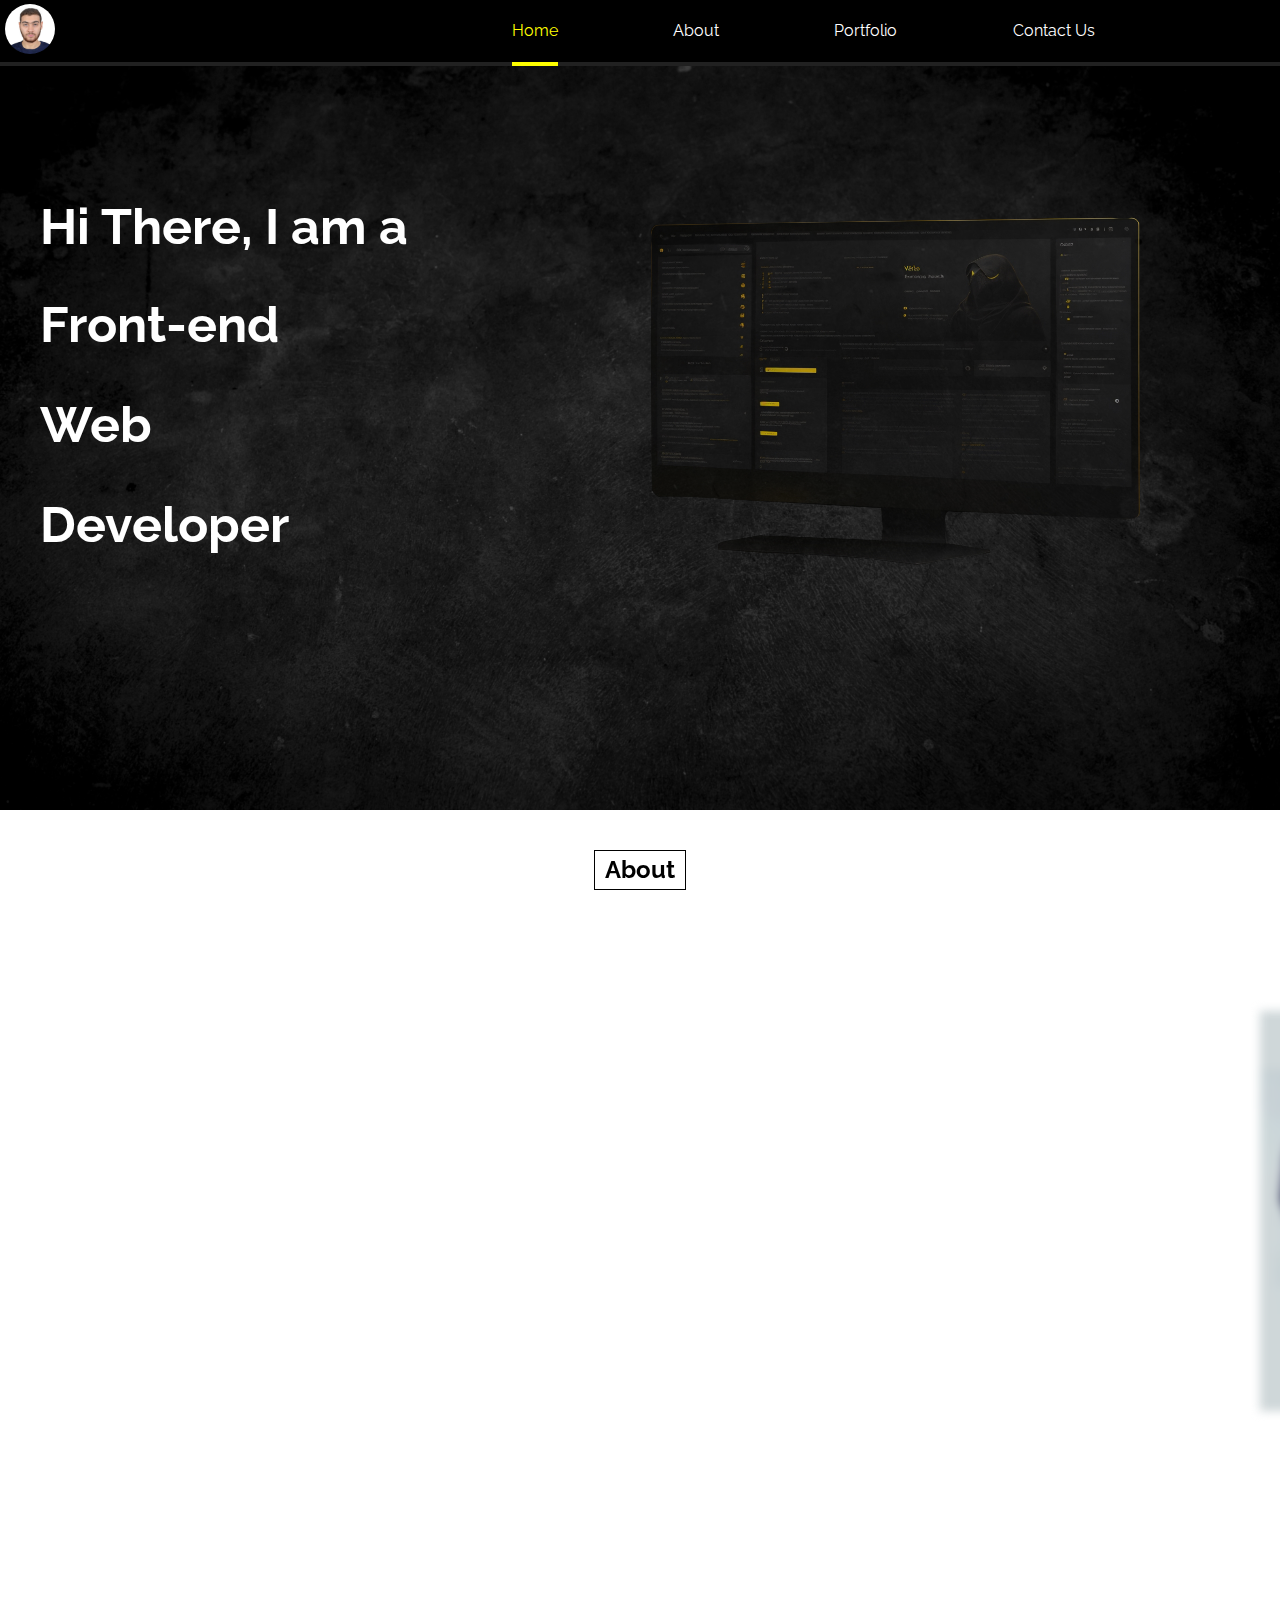
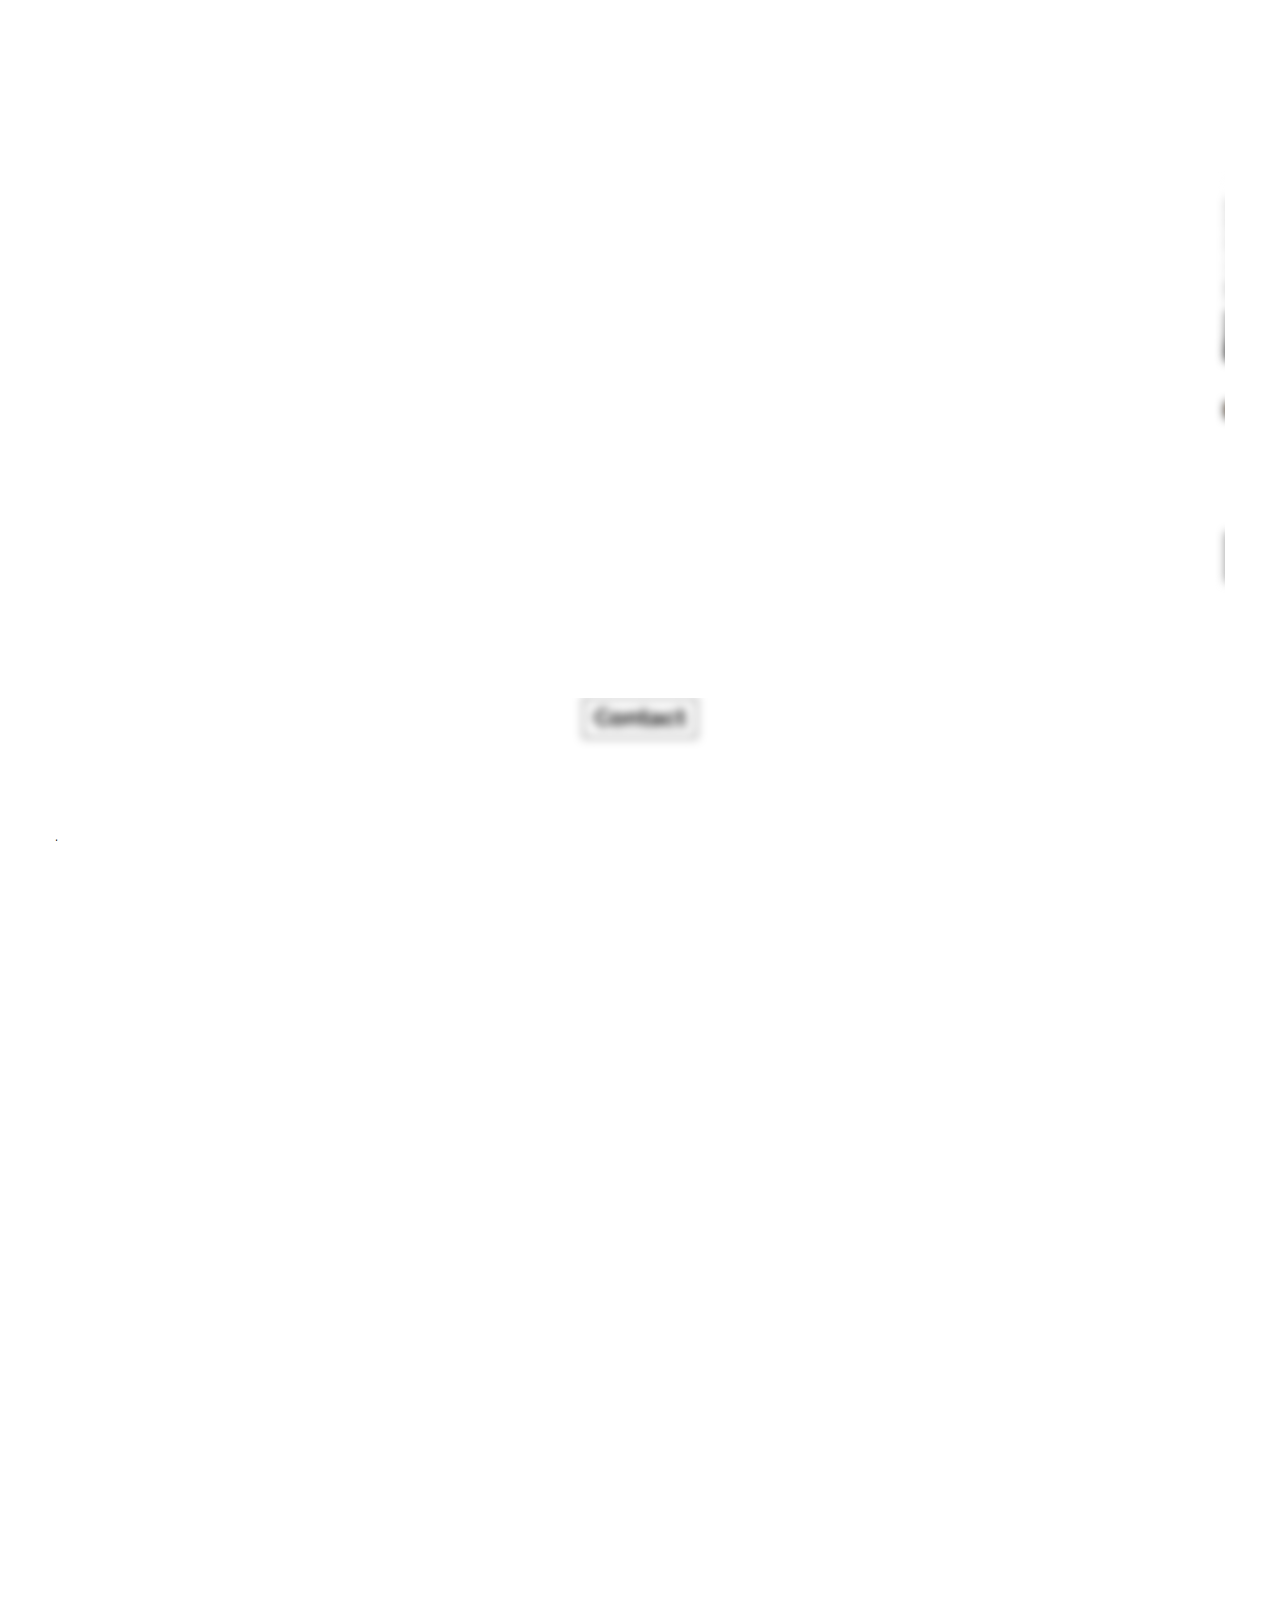
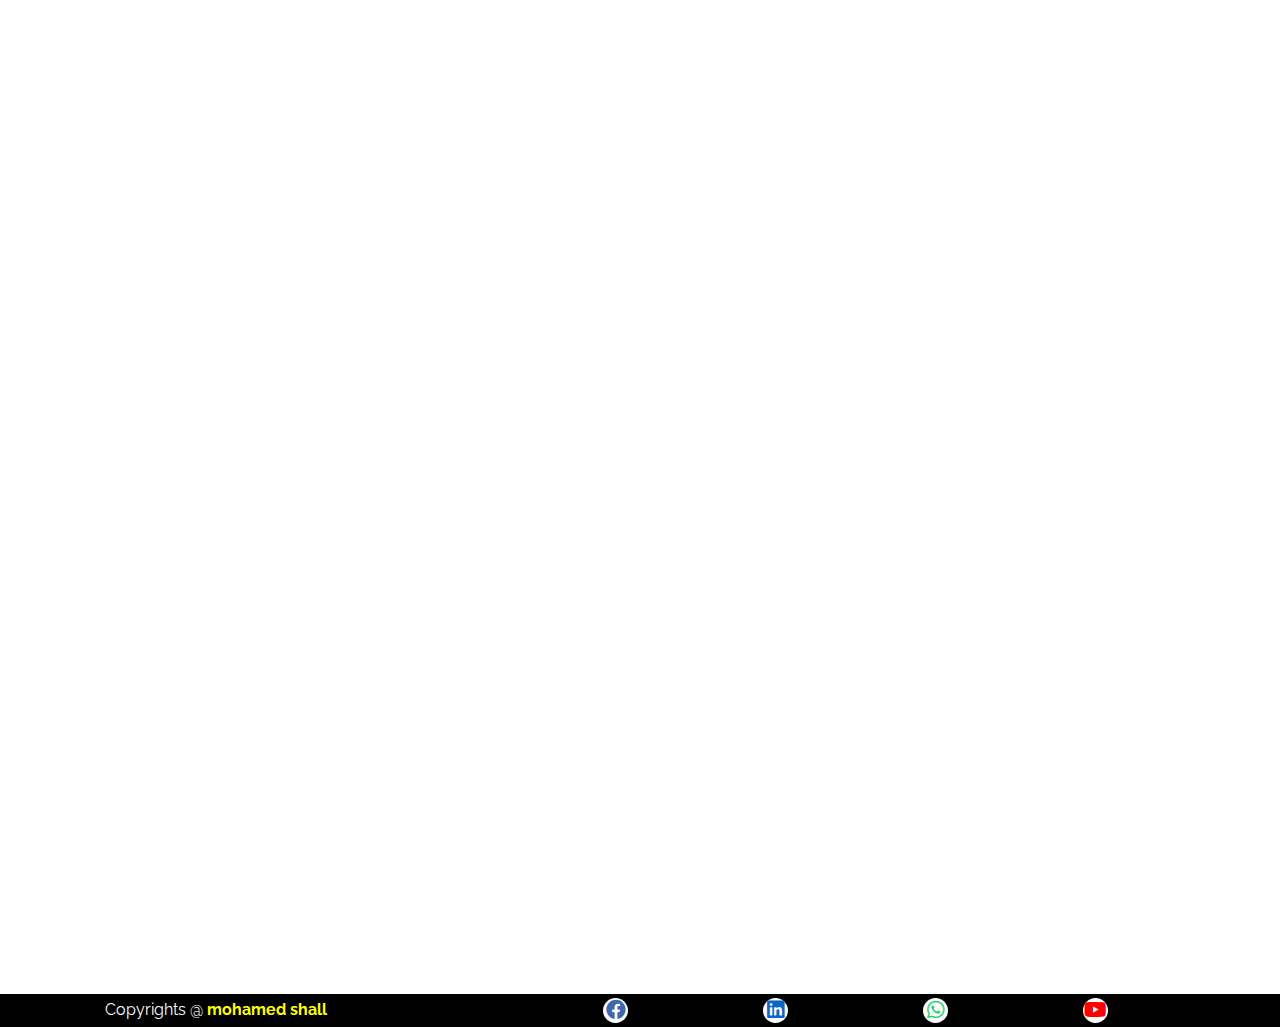
==== index.html @ aced973e "Add files via upload" ====
<!DOCTYPE html>
<html lang="en">
<head>
    <meta charset="UTF-8">
    <meta name="viewport" content="width=device-width, initial-scale=1.0">
    <title>Portfolio</title>
    <!-- google fonts -->
    <link rel="preconnect" href="https://fonts.googleapis.com">
    <link rel="preconnect" href="https://fonts.gstatic.com" crossorigin>
    <link href="https://fonts.googleapis.com/css2?family=Cabin:wght@400;600&family=Oswald:wght@300;400;500&family=Raleway:wght@200;300&display=swap" rel="stylesheet">
    <!-- css file -->
    <link rel="stylesheet" href="css/style.css">
    <link rel="stylesheet" href="css/normalize.css">
    <link rel="stylesheet" href="css/animation.css">
    <!-- font awesome -->
    <link rel="stylesheet" href="css/all.min.css">
</head>
<body>
    <header>
        <div class="container">
            <div class="image">
                <img src="images/me 1.jpeg" alt="">
            </div>
            <ul id="lists">
                <li class="active"><a href="#home" class="active">Home</a></li>
                <li><a href="#about">About</a></li>
                <li><a href="#portfolio">Portfolio</a></li>
                <li><a href="#contact">Contact Us</a></li>
            </ul>
            <div class="toggle">
                <span></span>
                <span></span>
                <span></span>
            </div>
        </div>
    </header>
    <!-- Start Home -->
    <div class="loader">
        <div class="lds-ripple"><div></div><div></div></div>
        <h3>Loading...</h3>
    </div>
    <div class="home" id="home">
        <div class="container">
            <div class="left intersect">
                <div class="swap">
                    <h2>Hi There, I am a</h2>
                </div>
                <div class="swap-1">
                    <h2><a href="#">Front-end</a></h2>
                    <h2><a href="#about">About</a></h2>
                </div>
                <div class="swap-2">
                    <h2><a href="#">Web</a></h2>
                    <h2><a href="#portfolio">Portfolio</a></h2>
                </div>
                <div class="swap-3">
                    <h2><a href="#">Developer</a></h2>
                    <h2><a href="#contact">Contact Us</a></h2>
                </div>
            </div>
            <div class="right intersect">
                <img src="images/tec.png" alt="">
            </div>
        </div>
    </div>
    <!-- Start About -->
    <div class="about" id="about">
        <div class="container ">
            <h2 class="link intersect">About</h2>
            <p class="intersect">I am a front-end web developer. I have skills in the field related to the responsive web and dashboards. I could offer some services</p>
            <div class="boxes intersect">
                <div class="image">
                    <img src="images/Team.jpg" alt="">
                </div>
                <div class="icons">
                    <div class="box">
                        <i class="fab fa-html5"></i>
                            <p>HTML is a language which describes the structure of a Web page.</p>
                    </div>
                    <div class="box">
                        <i class="fab fa-css3"></i>
                            <p>CSS is a language which makes the website look more appealing than just plain.</p>
                    </div>
                    <div class="box">
                        <img src="images/pngegg.png" alt="">
                            <p>JavaScript is a programming language which used in both client-side and server-side. It makes the Web pages interactive.</p>
                    </div>
                </div>
            </div>
        </div>
    </div>
    <!-- Start Portfolio -->
    <div class="portfolio" id="portfolio">
        <div class="container">
            <h2 class="link intersect">Portfolio</h2>
            <div class="ports intersect">
                <ul>
                    <li data-cont=".all" class="ac">All</li>
                    <li data-cont=".products">Products</li>
                    <li data-cont=".services">Services</li>
                </ul>
            </div>
            <div class="projects intersect">
                <a class="all products" href="https://mohamedshal.github.io/HTML_And_CSS_Template_One/" target="_blank">
                    <div class="box">
                        <div class="image">
                            <img src="images/template1.png" alt="">
                        </div>
                        <h3>Template One</h3>
                    </div>
                </a>
                <a class="all products" href="https://mohamedshal.github.io/Template_Two/" target="_blank">
                    <div class="box">
                        <div class="image">
                            <img src="images/template2.png" alt="">
                        </div>
                        <h3>Template Two</h3>
                    </div>
                </a>
                <a class="all services" href="https://mohamedshal.github.io/Template_Three/" target="_blank">
                    <div class="box">
                        <div class="image">
                            <img src="images/template3.png" alt="">
                        </div>
                        <h3>Template Three</h3>
                    </div>
                </a>
                <a class="all services" href="./Home care/index.html" target="_blank">
                    <div class="box">
                        <div class="image">
                            <img src="images/homecare.png" alt="">
                        </div>
                        <h3>Home Care</h3>
                    </div>
                </a>
                <a class="all services" href="https://mohamedshal.github.io/My_Dash/" target="_blank">
                    <div class="box">
                        <div class="image">
                            <img src="images/dashboard.png" alt="">
                        </div>
                        <h3>DashBoard</h3>
                    </div>
                </a>
                <a class="all products" href="./cruds/index.html" target="_blank">
                    <div class="box">
                        <div class="image">
                            <img src="images/cruds.png" alt="">
                        </div>
                        <h3>CRUDS Operations</h3>
                    </div>
                </a>
            </div>
        </div>
    </div>
    <!-- Start Contac -->
    <div class="contact" id="contact">
        <div class="container">
            <h2 class="link intersect">Contact</h2>
            <p class="intersect">It is a fantastic chance to communicate with you. You can communicate with me on Whatsapp <i class="fab fa-whatsapp-square"></i> or on E-mail <i class="far fa-envelope"></i> . If you need to contact, let's find common ground <i class="far fa-smile-beam"></i></p>.
            <div class="slider intersect">
                <i class="fas fa-caret-left" id="left"></i>
                <i class="fas fa-caret-right" id="right"></i>
                <div class="image">
                    <img src="images/contact.jpg" alt="">
                </div>
                <div class="image disabled">
                    <img src="images/contact1.jpg" alt="">
                </div>
                <div class="image disabled">
                    <img src="images/contact2.jpg" alt="">
                </div>
                <div class="bullets">
                    <span class="act"></span>
                    <span></span>
                    <span></span>
                </div>
            </div>
            <div class="icons intersect">
                <div class="box">
                    <i class="fas fa-phone-alt"></i>
                    <h3>Phone</h3>
                    <p>+201016409206</p>
                </div>
                <div class="box">
                    <i class="far fa-envelope"></i>
                    <h3>Email</h3>
                    <p>mohamedzaad122@gmail.com</p>
                </div>
            </div>
            <div class="circle-progress">
                <span><i class="fas fa-long-arrow-alt-up"></i></span>
            </div>
        </div>
    </div>
    <!-- Start Footer -->
    <footer>
        <div class="container">
            <p>Copyrights @ <span>mohamed shall</span></p>
            <ul>
                <li><a href="https://www.facebook.com" target="_blank"><i class="fab fa-facebook" id="face"></i></a></li>
                <li><a href="https://www.linkedin.com" target="_blank"><i class="fab fa-linkedin" id="linked"></i></a></li>
                <li><a href="https://www.whatsapp.com" target="_blank"><i class="fab fa-whatsapp" id="whats"></i></a></li>
                <li><a href="https://www.youtube.com"  target="_blank"><i class="fab fa-youtube" id="yout"></i></a></li>
            </ul>
        </div>
    </footer>
    <script src="main.js"></script>
</body>
</html>
---- css/style.css ----
* {
    box-sizing: border-box;
    -webkit-box-sizing: border-box;
    padding: 0;
    margin: 0;
}
:root{
    --main-transition: 0.5s;
    --del-transition: all 0.3s 0.5s;
    --neon-yellow: #FFFF00;
    --orange-color: #FF6800;
    --blue-color: #0000FF;
    --light-grey: #F8F9F9;
}
html {
    scroll-behavior: smooth;
}
body {
    width: 100%;
    font-family: 'Cabin', sans-serif;
    font-family: 'Oswald', sans-serif;
    font-family: 'Raleway', sans-serif;
}
body::before {
    display: none;
}
::-webkit-scrollbar {
    width: 18px;
}
::-webkit-scrollbar-track {
    background-color: #212121;
}
::-webkit-scrollbar-thumb { 
    background-color: var(--neon-yellow);
    border-radius: 2px;
}
a {
    text-decoration: none;
}
ul {
    list-style: none;
}
/* small */
@media(min-width:768px) {
    .container {
        width: 750px;
    }
}
/* medium */
@media(min-width:992px) {
    .container {
        width: 970px;
    }
}
/* large */
@media(min-width:1200px) {
    .container {
        width: 1170px;
    }
}
/* start header */
header {
    background-color: black;
    border-bottom: 4px solid #212121;
    position: fixed;
    width: 100%;
    z-index: 2;
}
header .container {
    display: flex;
    justify-content: space-between;
    align-items: center;
    /* margin: 0 20px; */
    padding: 4px 0;
}
header .container .image {
    flex-basis: 50%;
    margin-left: 5px;
}
header .container .image img {
    width: 50px;
    height: 50px;
    border-radius: 50%;
}
header .container ul {
    display: flex;
    align-items: center;
    gap: 15%;
    position: absolute;
    left: 40%;
    width: 60%;
    transition: var(--main-transition);
}
@media(max-width:767px) {
    .container #lists {
        font-weight: bold;
        flex-direction: column;
        gap: 20px;
        background-color: rgb(0 0 0 / 50%);
        padding: 30px 5px;
        top: -330px;
    }
} 
.tog {
    top: 100% !important;
    transition: var(--main-transition);
}
header .container ul li {
    transition: var(--main-transition);
    position: relative;
}
header .container ul li::after {
    content: "";
    position: absolute;
    width: 100%;
    height: 4px;
    background-color: var(--neon-yellow);
    bottom: -26px;
    left: 0;
    opacity: 0;
    transition: var(--main-transition);
}
header .container ul li:hover::after, header .container ul li.active::after {
    opacity: 1;
}
header .container ul li:hover a, header .container ul li a.active {
    color: var(--neon-yellow);
}
header .container ul li a {
    color: #fff;
    transition: var(--main-transition);
}
@media(max-width:767px) {
    .container ul li a {
        font-size: 14px;
    }
    header .container ul li::after {
        display: none;
    }
    header .container ul li {
        border-bottom: 3px solid #999;
        width: 98%;
        text-align: end;
        right: 10px;
    }
    header .container ul li:hover, header .container ul li.active {
        border-color: var(--neon-yellow);
    }
}
header .container .toggle {
    position: relative;
    right: 10px;
    cursor: pointer;
    height: 21px;
    width: 22px;
    transition: var(--main-transition);
    display: none;
}
header .container .toggle span {
    position: absolute;
    width: 100%;
    height: 3px;
    background-color: #fff;
    color: #fff;
    left: 0;
    transition: var(--main-transition);
}
header .container .toggle span:first-child {
    top: 0;
}
header .container .toggle span:nth-child(2) {
    top: 6px;
}
header .container .toggle span:last-child {
    top: 12px;
}
.hid {
    opacity: 0 !important;
}
.mov1 {
    top: 6px !important;
    transform: rotate(45deg) !important;
}
.mov2 {
    top: 6px !important;
    transform: rotate(-45deg) !important;
}
header .container .toggle:hover span {
    transform: scale3d(1.1,1.1,1.1);
    background-color: var(--neon-yellow);
}
@media(max-width:767px) {
    header .container .toggle {
        display: block;
    }
}
/* end header */
/* Start Home */
.home {
    background-image: url('../images/dark.jpg');
    background-size: cover;
    height: 90vh;
    background-position: center;
    background-attachment: fixed;
}
@media(max-width:767px) {
    .home {
        height: 70vh;
        background-image: url('../images/dark1.jpg');
    }
    .home .container {
        height: 100vh;
    }
}
.intersect {
    transition: 1.5s;
    overflow: hidden;
   transform: translateX(100%);
    filter: blur(5px);
}
.intersect.showed {
    filter: blur(0px) !important;
    transform: translateX(0);
}
.container {
    overflow: hidden;
}
.home .container {
    display: flex;
    justify-content: space-between;
    align-items: center;
}
.home .container .left {
    color: #fff;
    display: flex;
    flex-direction: column;
    height: 100%;
    gap: 40px;
    margin-left: 40px;
}
.home .container .swap:first-child {
    margin-top: 15vh;
}
.home .container .swap-1, .home .container .swap-2,.home .container .swap-3{
    transition: var(--main-transition);
    transform-style: preserve-3d;
    position: relative;
    width: 370px;
    height: 60px;
}
.home .container .swap-1:hover,.home .container .swap-2:hover,.home .container .swap-3:hover {
    transform: rotateX(180deg);
}
.home .container .swap-1:hover a,.home .container .swap-2:hover a,.home .container .swap-3:hover a {
    color: var(--neon-yellow);
    font-size: 56px;
    transform: translate(10px,5px);
}
.home .container .swap-1 > h2,.home .container .swap-2 > h2,.home .container .swap-3 > h2 {
    position: absolute;
    left: 0px;
    top: 0px;
    width: 100%;
    height: 100%;
    backface-visibility: hidden;
}
.home .container .swap-1 h2:first-child,.home .container .swap-2 h2:first-child,.home .container .swap-3 h2:first-child {
    z-index: 2;
}
.home .container .swap-1 h2:last-child,.home .container .swap-2 h2:last-child,.home .container .swap-3 h2:last-child {
    z-index: 1;
    transform: rotateX(180deg);
}
.home .container h2 {
    font-size: 50px;
}
@media(max-width:768px) {
    .home .container .left {
        align-items: center;
        width: 100%;
        text-align: center;
    }
    .home .container .swap-1, .home .container .swap-2,.home .container .swap-3 {
        width: 200px;
        height: 30px;
    }
    .home .container h2 {
        font-size: 40px;
    }
    .home .container .right {
        display: none;
    }
    .home .container .left h2,.home .container .left a {
        font-size: 30px;
    }
    .home .container .swap-1:hover a,.home .container .swap-2:hover a,.home .container .swap-3:hover a {
        font-size: 46px;
    }
}
.home .container  h2 a {
    color: #fff;
    transition: var(--del-transition);
}
.home .container .right img {
    width: 550px;
    height: 480px;
    margin-top: 15vh;
    opacity: 0.7;
    border-radius: 43px;
    position: relative;
    animation: move 3s linear infinite;
}
@media(max-width:991px) and (min-width:768px) {
    .home .container .left {
        width: 40%;
    }
    .home .container h2 {
        font-size: 35px;
    }
    .home .container .right img {
        width: 400px;
        height: 270px;
    }
}

/* End Home */
/* Start About */
.about {
    padding-top: 20px;
    margin-top: 20px;
}
.about .container {
    width: 100%;
}
.about .container .link, .contact .container .link,.link {
    border: 1px solid #000;
    width: fit-content;
    margin-left: 50%;
    transform: translateX(-50%);
    padding: 5px 10px;
    cursor: pointer;
    transition: var(--main-transition);
}
.link:hover {
    background-color: #000;
    color: var(--neon-yellow);
    box-shadow: 4px 4px 3px #999;
}
.link, .about .container p {
    text-align: center;
}
.about .container p {
    margin: 30px 0;
    margin-bottom: 8vh;
    flex-basis: 70%;
    font-size: 17px;
}
.about .container .boxes {
    display: flex;
    justify-content: space-between;
    gap: 20px;
    margin: 0 20px;
}
.about .container .image img {
    max-width: 400px;
    max-height: 400px;
}
.about .container .boxes .box {
    display: flex;
    justify-content: space-evenly;
    align-items: center;
    gap: 20px;
    width: 85%;
    background-color: var(--light-grey);
    border-bottom: 5px solid #fff;
    cursor: pointer;
    transition: var(--main-transition);
}
@media(min-width:992px) {
    .about .container .boxes .box:hover {
        transform: scale3d(1.1,1.1,1.1);
    }
}

.about .container .boxes .box i {
    font-size: 70px;
    color: var(--neon-yellow);
    margin: 16px 0;
}
.about .container .boxes .box:first-child i {
    color: var(--orange-color);
}
.about .container .boxes .box:nth-child(2) i {
    color: var(--blue-color);
}
.about .container .boxes .box:last-child img {
    width: 70px;
    height: 70px;
}
@media(max-width:992px) {
    .about .container .boxes {
        flex-direction: column;
        align-items: center;
    }
    .about .container .boxes .box {
        flex-direction: column;
        align-items: center;
        margin-left: 50%;
        transform: translateX(-50%);
        background-color: #fff;
    }
    .about .container .image img {
        width: 100%;
    }
}
/* End About */
/* Start Portfolio */
.portfolio {
    padding-top: 20px;
    margin-top: 20px;
    padding-bottom: 6vh;
    background-image: url(../images/dark.jpg);
    background-size: cover;
    height: 100%;
    background-position: center;
    background-attachment: fixed;
    overflow: hidden;
}
.portfolio .container {
    margin-left: 50%;
    transform: translateX(-50%);
}
@media(max-width:767px) {
    .portfolio {
        background-image: url(../images/dark1.jpg);
    }
    .portfolio .container {
        width: 100%;
    }
    .portfolio .container .projects a {
        display: flex;
        justify-content: center;
    }
}
.portfolio .container .link {
    color: #fff;
    border: 2px solid #fff;
    margin: 20px 50%;
    transform: translateX(-50%);
}
.portfolio .container .ports {
    margin-top: 13vh;
    margin-bottom: 7vh;
    display: flex;
    justify-content: center;
    align-items: center;
}
.portfolio .container .ports ul {
    width: 80%;
    color: #fff;
    display: flex;
    justify-content: space-evenly;
}
.portfolio .container .ports ul li {
    border: 1.5px solid #Fff;
    padding: 5px 10px;
    font-weight: bold;
    cursor: pointer;
    transition: var(--main-transition);
}
.portfolio .container .ports ul li:hover {
    background-color: #000;
    box-shadow: 3px 3px 3px;
}
.portfolio .container .projects {
    display: grid;
    grid-template-columns: repeat(auto-fill, minmax(300px,1fr));
    gap: 20px;
    transition: var(--main-transition);
}
.portfolio .container .projects a {
    transition: var(--main-transition);
}
.trans {
    transform: translateX(500%);
}
.ac {
    background-color: #000;
    box-shadow: 3px 3px 3px;
}
.portfolio .container .projects .box {
    color: #fff;
}
.portfolio .container .projects .box .image {
    width: 320px;
    height: 180px;
    position: relative;
}
.portfolio .container .projects .box .image img {
    max-width: 100%;
    height: 100%;
}
.portfolio .container .projects .box .image::after {
    content: "View Template";
    position: absolute;
    width: 100%;
    height: 50px;
    background-color: rgb(0 0 0 / 40%);
    bottom: 0;
    left: 0;
    z-index: 5;
    transition: var(--main-transition);
    display: flex;
    justify-content: center;
    align-items: center;
    font-size: 0;
}
.portfolio .container .projects .box:hover .image::after {
    font-size: 26px;
    height: 100%;
}
.portfolio .container .projects .box:hover h3 {
    opacity: 0;
}
@media(max-width:767px) {
    .portfolio .container .projects .box .image::after {
        display: none;
    }
    .portfolio .container .projects h3 {
        background-color: rgb(0 0 0 / 60%);
        padding: 9.3px ;
    }
    .portfolio .container .projects .box:hover h3 {
        opacity: 1;
    }
}
.portfolio .container .projects .box h3 {
    position: relative;
    text-align: center;
    z-index: 6;
    transition: var(--main-transition);
    width: 100%;
    display: flex;
    justify-content: center;
    transform: translateY(-40px);
}
@media(max-width:767px) {
    .portfolio .container .projects {
        justify-content: center;
    }
}
/* End Portfolio */
/* Start Contact */
.contact {
    padding-top: 20px;
    margin-top: 20px;
    display: flex;
    justify-content: center;
}
.contact .container p {
    text-align: center;
    font-size: 25px;
    margin-top: 20px;
    font-weight: bold;
    color: #909497;
}
.contact .container p i {
    font-size: 33px;
    cursor: pointer;
}
.contact .container p i:first-child {
    color: green;
}
.contact .container p i:nth-child(2) {
    color: #E74C3C;
    background-color: var(--light-grey);
}
.contact .container p i:last-child {
    color: var(--neon-yellow);
}
.contact .container .slider {
    display: flex;
    flex-direction: column;
    align-items: center;
    position: relative;
    height: 136vh;
}
.contact .container .slider i {
    position: absolute;
    font-size: 36px;
    cursor: pointer;
    top: 50%;
    transform: translateY(-50%);
    transition: var(--main-transition);
    background-color: rgb(0 0 0 / 60%);
    border-radius: 50%;
    color: #fff;
    height: 40px;
    width: 40px;
    display: flex;
    justify-content: center;
    align-items: center;
}
.contact .container .slider i:hover {
    font-size: 40px;
    color: var(--neon-yellow);
}
.contact .container .slider i:first-child {
    left: 10%;
}
.contact .container .slider i:first-child::before {
    margin-left: -4px;
}
.contact .container .slider i:nth-child(2) {
    right: 10%;
}
.contact .container .slider i:nth-child(2)::before {
    margin-right: -4px;
}
.contact .container .slider .bullets {
    position: relative;
    left: -30px;
}
.contact .container .slider .bullets span {
    position: absolute;
    width: 20px;
    height: 20px;
    background-color: #9999;
    border-radius: 50%;
    top: 5vh;
    transition: var(--main-transition);
    cursor: pointer;
}
.contact .container .slider .bullets span.act{
    background-color: var(--neon-yellow);
    transform: scale3d(1.1,1.1,1.1);
}
.contact .container .slider .bullets span:first-child {
    left: 0;
}
.contact .container .slider .bullets span:nth-child(2) {
    left: 30px;
}
.contact .container .slider .bullets span:last-child {
    left: 60px;
}
@media(max-width:992px) {
    .contact .container .slider i {
        display: none;
    }
    .contact .container .slider .bullets span {
        top: 9vh;
    }
}
@media(max-width:767px) {
    .contact .container .slider .bullets span {
        top: 0;
    }
    .contact .container .slider {
        height: 83vh;
    }
}
.contact .container .circle-progress {
    position: fixed;
    bottom: 10px;
    right: -50px;
    transition: var(--main-transition);
    width: 40px;
    height: 40px;
    border-radius: 50%;
    background: conic-gradient(var(--neon-yellow) 3.6deg, #fff 0deg);
    display: flex;
    justify-content: center;
    align-items: center;
    cursor: pointer;
    animation: move 3s  linear infinite;
}
.moveit {
    right: 10px !important;
}
.contact .container .circle-progress::before {
    content: "";
    position: absolute;
    width: 33px;
    height: 33px;
    border-radius: 50%;
    background-color: #fff;
}
.contact .container .circle-progress span {
    z-index: 10;
    position: relative;
    z-index: 10;
    font-size: 20px;
    font-weight: bold;
    color: #212121;
} 
@keyframes move {
    0% , 100%{
        bottom: 50px;
    }
    50% {
        bottom: 10px;
    }
}
.contact .container .image {
    width: 600px;
    height: 850px;
    margin-top: 20px;
    margin-bottom: 20px;
    transition: var(--main-transition);
}
.contact .container .image img {
    max-width: 100%;
}
@media(max-width:767px) {
    .contact .container .image {
        width: 350px;
        height: 530px;
    }
    .contact .container p {
        width: 100%;
        font-size: 16px;
    }
    .contact .container p i {
        font-size: 20px;
    }
}
.disabled {
    display: none;
}
.act {
    display: block;
}
.contact .container .icons {
    margin-top: 30px;
    display: flex;
    justify-content: space-around;
    align-items: center;
}
.contact .container .icons .box {
    width: 380px;
    border: 1px solid #fff;
    display: flex;
    flex-direction: column;
    align-items: center;
    background-color: #fff;
    box-shadow: 1px 0px 11px 4px rgb(0 0 0 / 10%);
    margin-top: 15vh;
    padding: 40px 10px;
    transition: var(--main-transition);
    cursor: pointer;
    border-radius: 10px;
    margin-bottom: 10vh;
}
.contact .container .icons .box:hover {
    transform: scale3d(1.2,1.2,1.2);
}
.contact .container .icons .box i {
    color: var(--neon-yellow);
    font-size: 60px;
    margin-bottom: 50px;
}
.contact .container .icons .box h3 {
    color: #000;
    font-size: 30px;
    font-weight: bold;
}
.contact .container .icons .box p {
    font-size: 20px;
    color: #000;
}
@media(max-width:992px){
    .contact .container .icons .box {
        width: 250px;
        text-align: center;
    }
    .contact .container .icons .box i {
        font-size: 40px;
        margin-bottom: 30px;
    }
    .contact .container .icons .box h3 {
        font-size: 20px;
    }
    .contact .container .icons .box p {
        font-size: 16px;
    }
}
@media(max-width:767px) {
    .contact .container .icons {
        flex-direction: column;
        justify-content: center;
    }
    .contact .container .icons .box {
        margin-top: 30px;
    }
}
/* End Contact */
/* Start Footer */
footer {
    background-color: black;
    width: 100%;
    z-index: 2;
    color: #fff;
}
footer .container {
    display: flex;
    justify-content: space-around;
    /* margin: 0 20px; */
    padding: 4px 0;
    align-items: center;
    width: 100%;
}
footer .container p span {
    color: var(--neon-yellow);
    font-weight: bold;
}
@media(max-width:767px) {
    footer .container p {
        font-size: 13px;
    }
} 
footer .container ul {
    display: flex;
    justify-content: space-around;
    flex-basis: 50%;
}
footer .container ul li a i {
    width: 25px;
    height: 25px;
    border-radius: 50%;
    font-size: 20px;
    transition: 0.3s;
    background-color: #fff;
    display: flex;
    justify-content: center;
    align-items: center;
}
footer .container ul li a i:hover {
    transform: scale3d(1.1,1.1,1.1);
}
footer .container ul li a #face{
    color: #4267B2;
}
footer .container ul li a #linked {
    color: #0A66C2;
}
footer .container ul li a #whats {
    color: #25D366;
}
footer .container ul li a #yout {
    color: #FF0000;
}
/* End Footer */
---- css/animation.css ----
.loader {
    width: 100%;
    height: 100vh;
    background-color: #212121;
    position: fixed;
    z-index: 200;
    display: flex;
    justify-content: center;
    align-items: center;
    transition: var(--main-transition);
    flex-direction: column;
    gap: 20px;
}
.lds-ripple {
    display: inline-block;
    position: relative;
    width: 80px;
    height: 80px;
  }
  .lds-ripple div {
    position: absolute;
    border: 4px solid var(--neon-yellow);
    opacity: 1;
    border-radius: 50%;
    animation: lds-ripple 1s cubic-bezier(0, 0.2, 0.8, 1) infinite;
  }
  .lds-ripple div:nth-child(2) {
    animation-delay: -0.5s;
  }
  @keyframes lds-ripple {
    0% {
      top: 36px;
      left: 36px;
      width: 0;
      height: 0;
      opacity: 0;
    }
    4.9% {
      top: 36px;
      left: 36px;
      width: 0;
      height: 0;
      opacity: 0;
    }
    5% {
      top: 36px;
      left: 36px;
      width: 0;
      height: 0;
      opacity: 1;
    }
    100% {
      top: 0px;
      left: 0px;
      width: 72px;
      height: 72px;
      opacity: 0;
    }
  }
  
.loader h3 {
    font-size: 20px;
    color: var(--neon-yellow);
    font-weight: bold;
    text-transform: uppercase;
    letter-spacing: 5px;
}
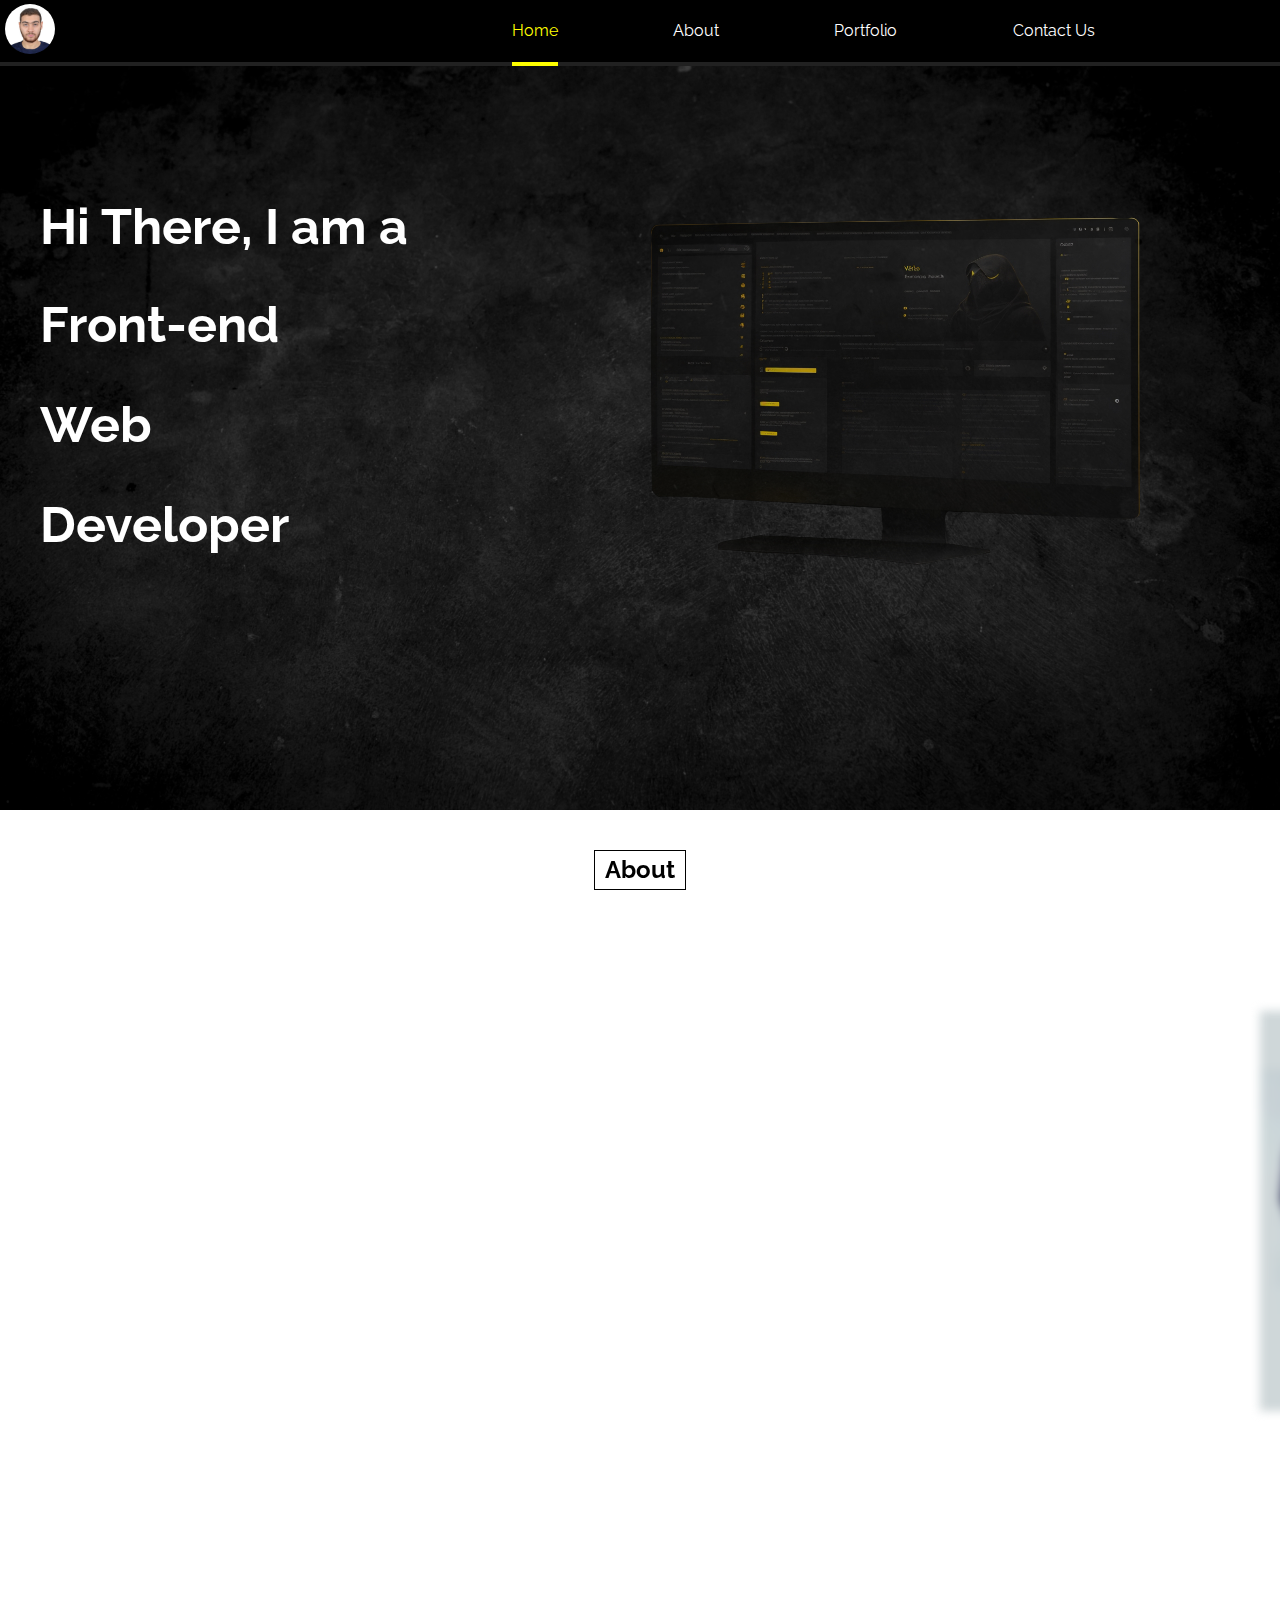
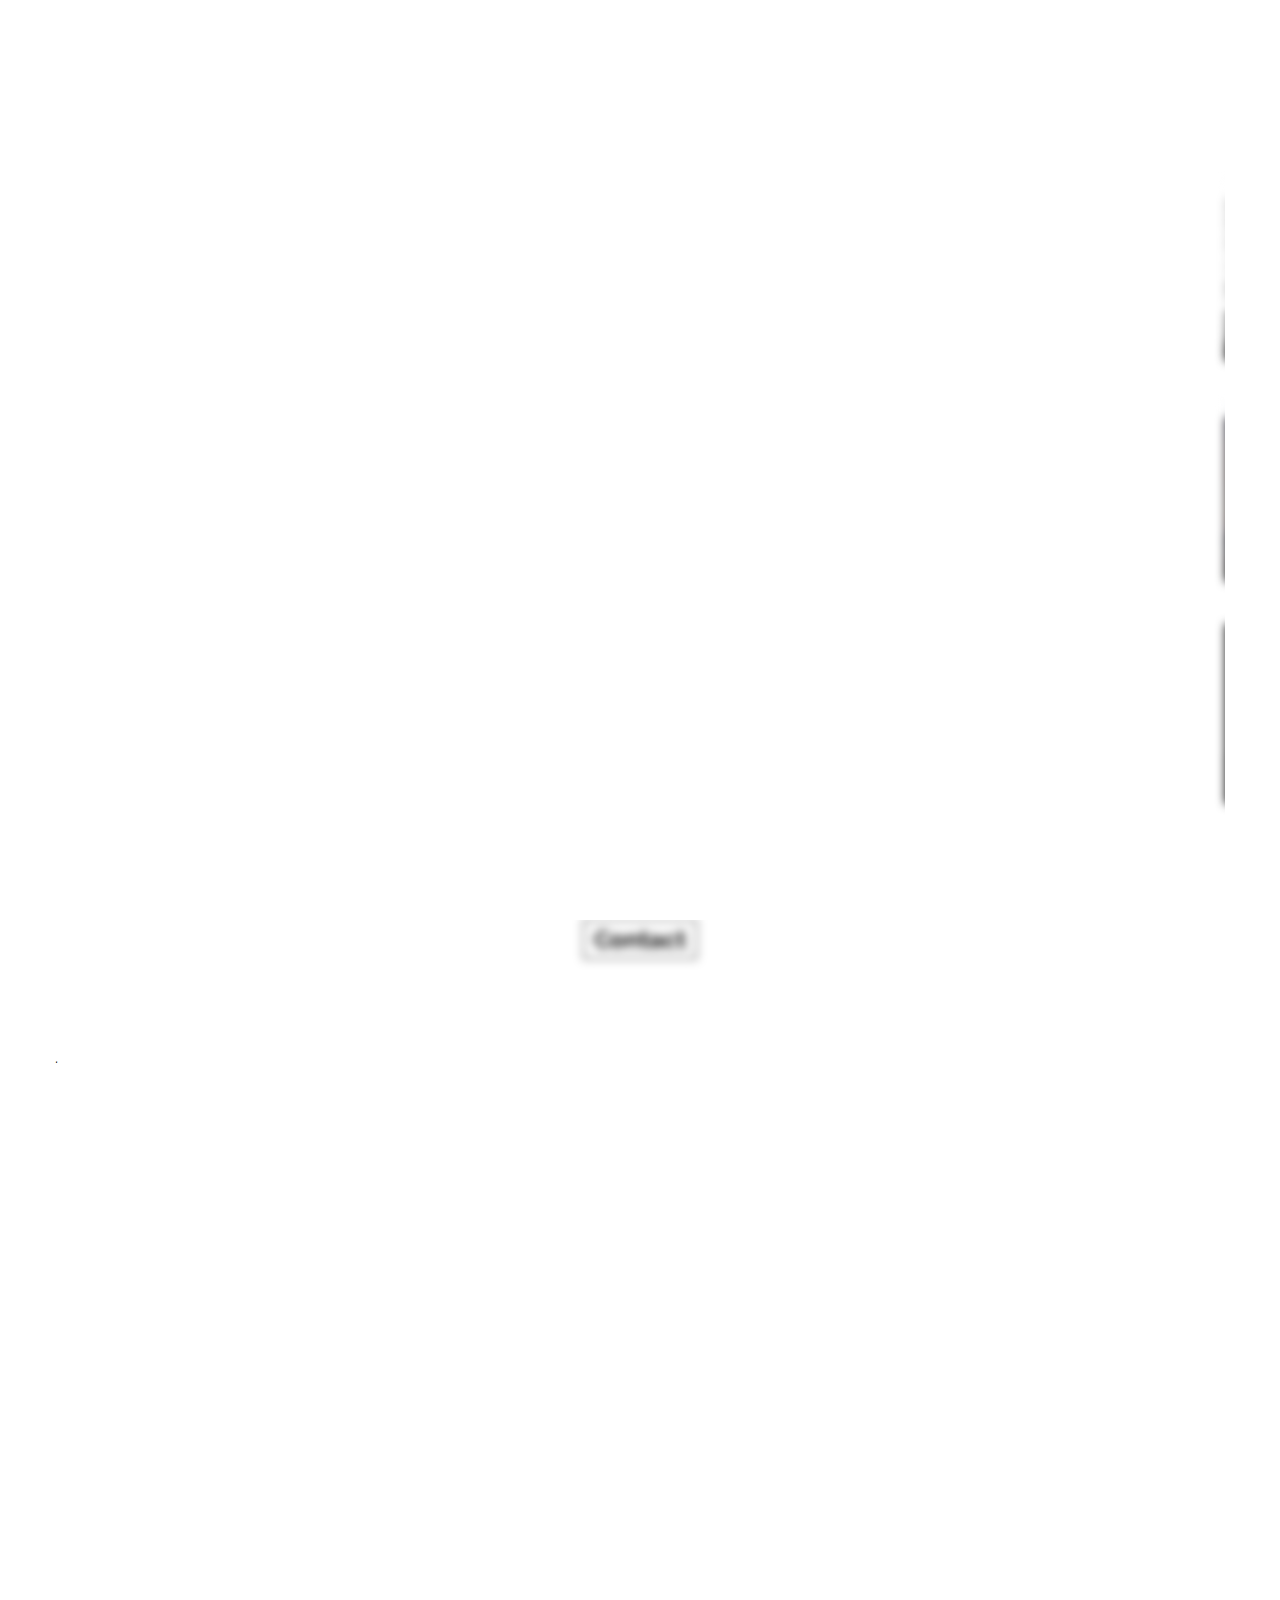
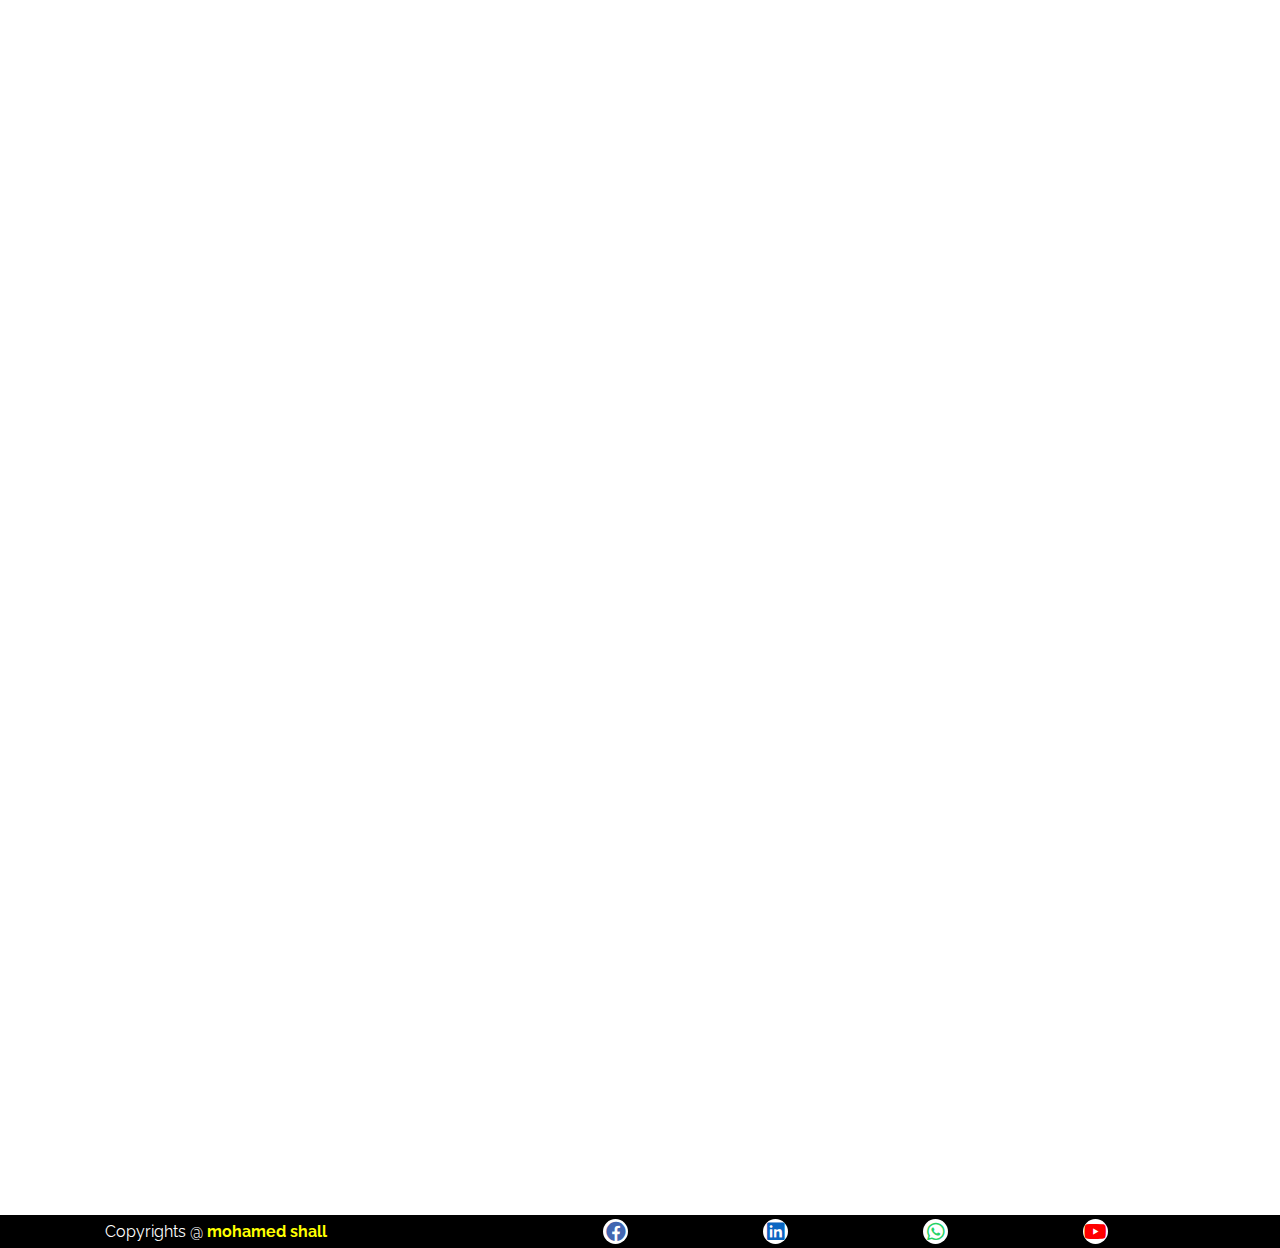
==== commit ff27bf70: "Update index.html" ====
--- a/index.html
+++ b/index.html
@@ -125,6 +125,14 @@
                         <h3>Template Three</h3>
                     </div>
                 </a>
+                <a class="all products" href="https://mohamedshal.github.io/Boostrap_Travel/" target="_blank">
+                    <div class="box">
+                        <div class="image">
+                            <img src="images/BootStrapp.png" alt="">
+                        </div>
+                        <h3>BootStrap</h3>
+                    </div>
+                </a>
                 <a class="all services" href="./Home care/index.html" target="_blank">
                     <div class="box">
                         <div class="image">
@@ -206,4 +214,4 @@
     </footer>
     <script src="main.js"></script>
 </body>
-</html>+</html>
--- a/css/style.css
+++ b/css/style.css
@@ -539,10 +539,13 @@
     text-align: center;
     z-index: 6;
     transition: var(--main-transition);
-    width: 100%;
-    display: flex;
-    justify-content: center;
+    width: 320px;
     transform: translateY(-40px);
+}
+@media(max-width:991px) and (min-width:768px) {
+    /* .portfolio .container .projects .box h3 {
+        margin-left: 45%;
+    } */
 }
 @media(max-width:767px) {
     .portfolio .container .projects {
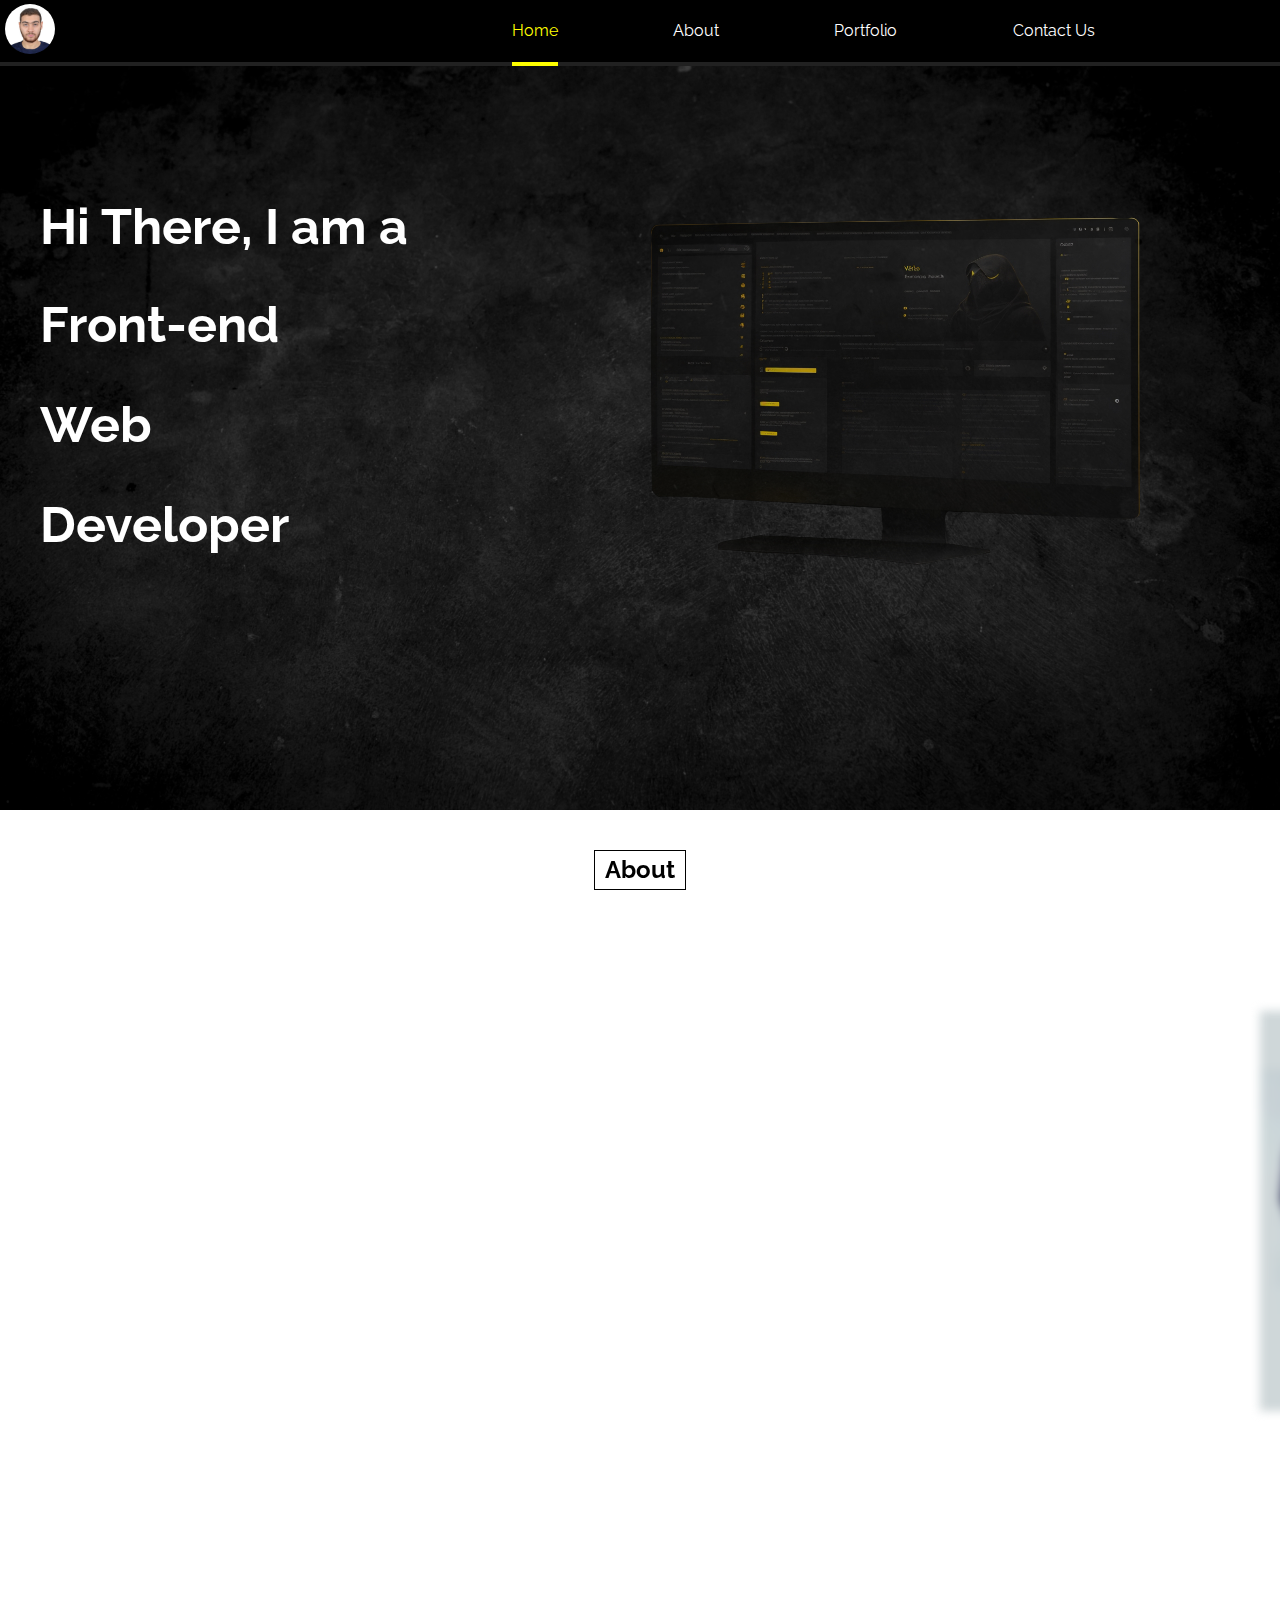
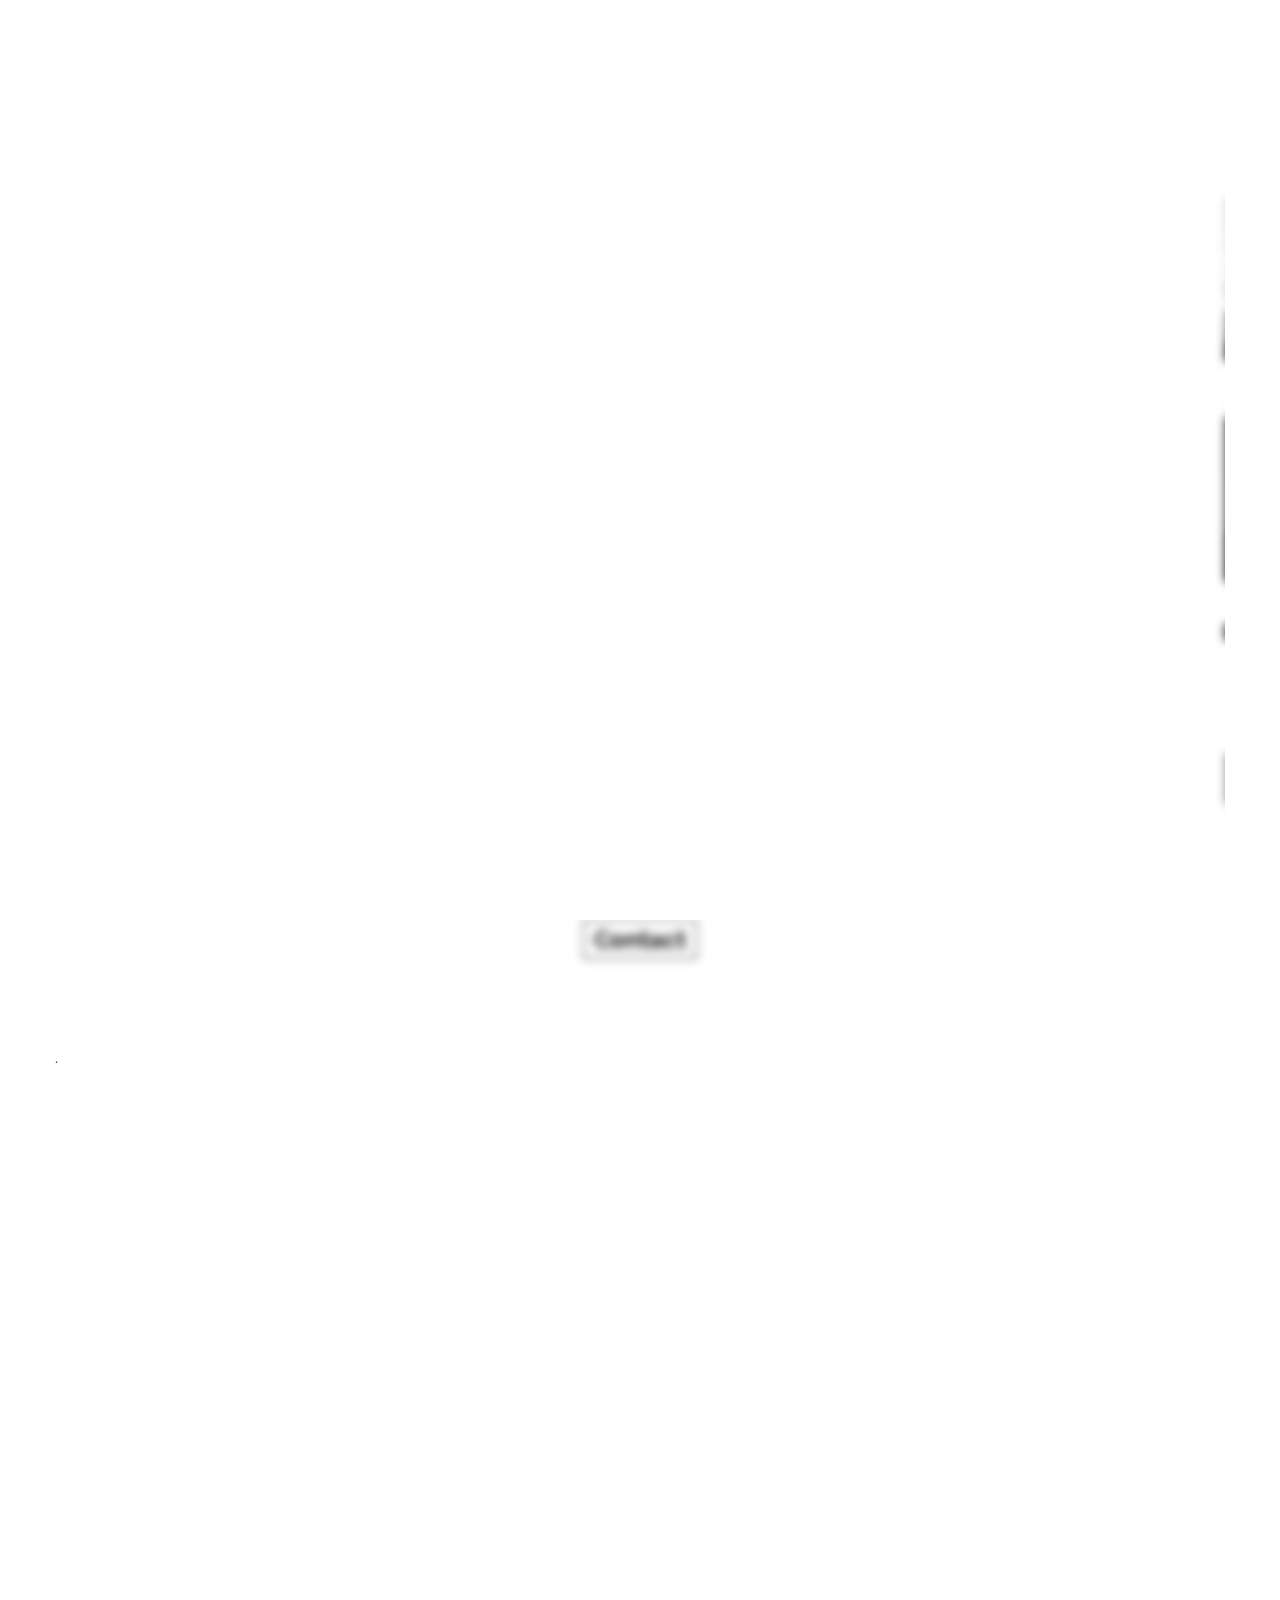
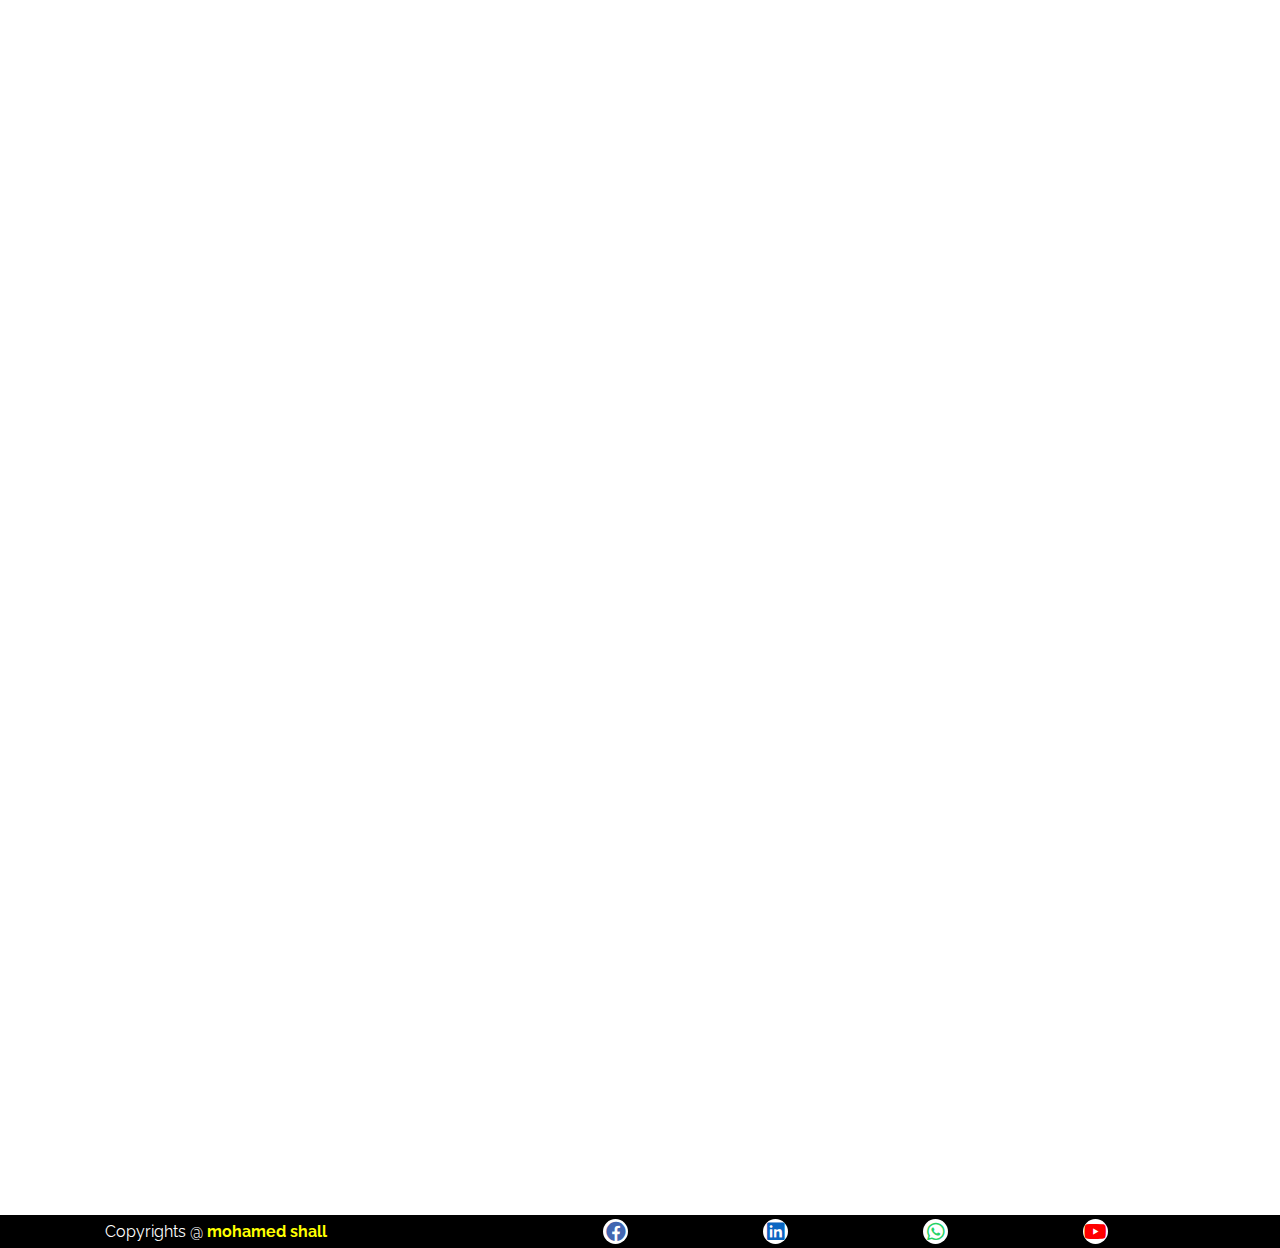
==== commit 889828e7: "Update index.html" ====
--- a/index.html
+++ b/index.html
@@ -133,6 +133,22 @@
                         <h3>BootStrap</h3>
                     </div>
                 </a>
+                <a class="all products" href="https://mohamedshal.github.io/E-Commerce/" target="_blank">
+                    <div class="box">
+                        <div class="image">
+                            <img src="images/e-commerce.ong" alt="">
+                        </div>
+                        <h3>E-commerce</h3>
+                    </div>
+                </a>
+                <a class="all products" href="https://theprayerstimings.netlify.app/" target="_blank">
+                    <div class="box">
+                        <div class="image">
+                            <img src="images/prayertimings.png" alt="">
+                        </div>
+                        <h3>Prayers-Timings</h3>
+                    </div>
+                </a>
                 <a class="all services" href="./Home care/index.html" target="_blank">
                     <div class="box">
                         <div class="image">
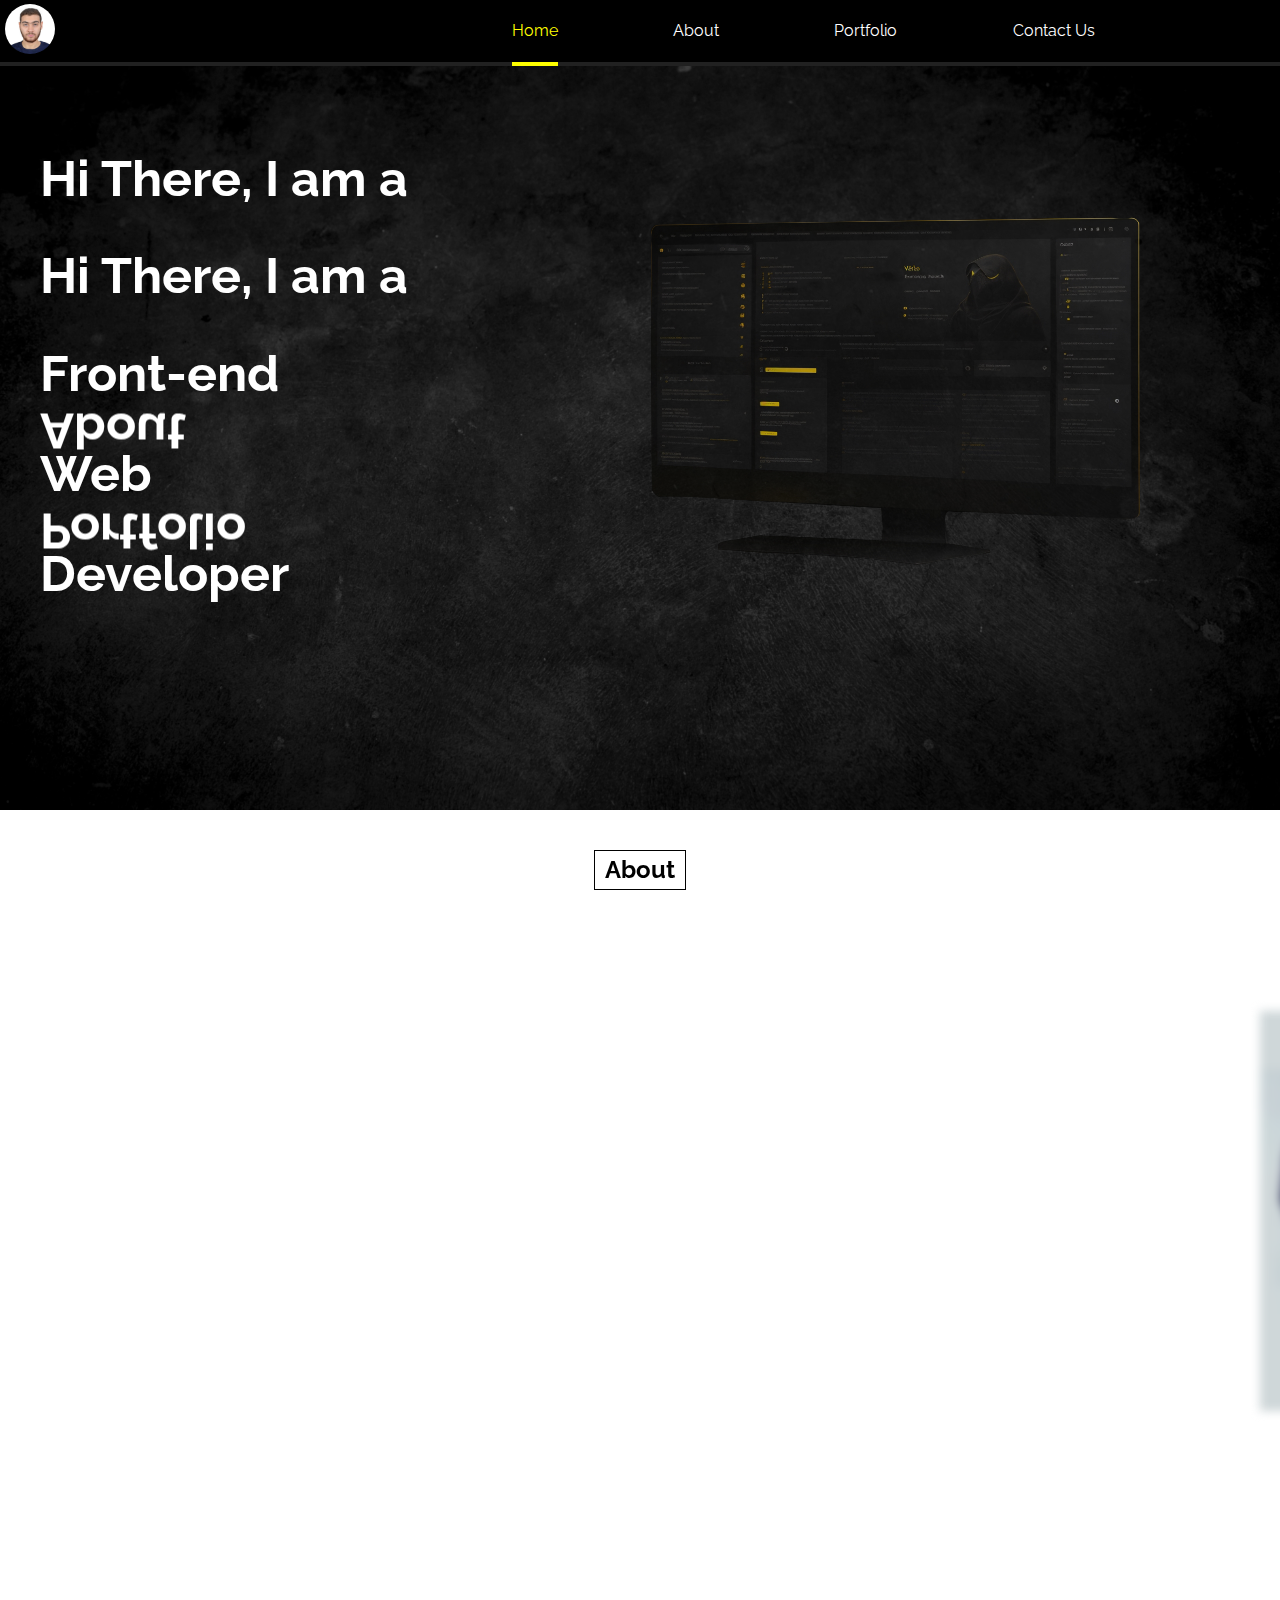
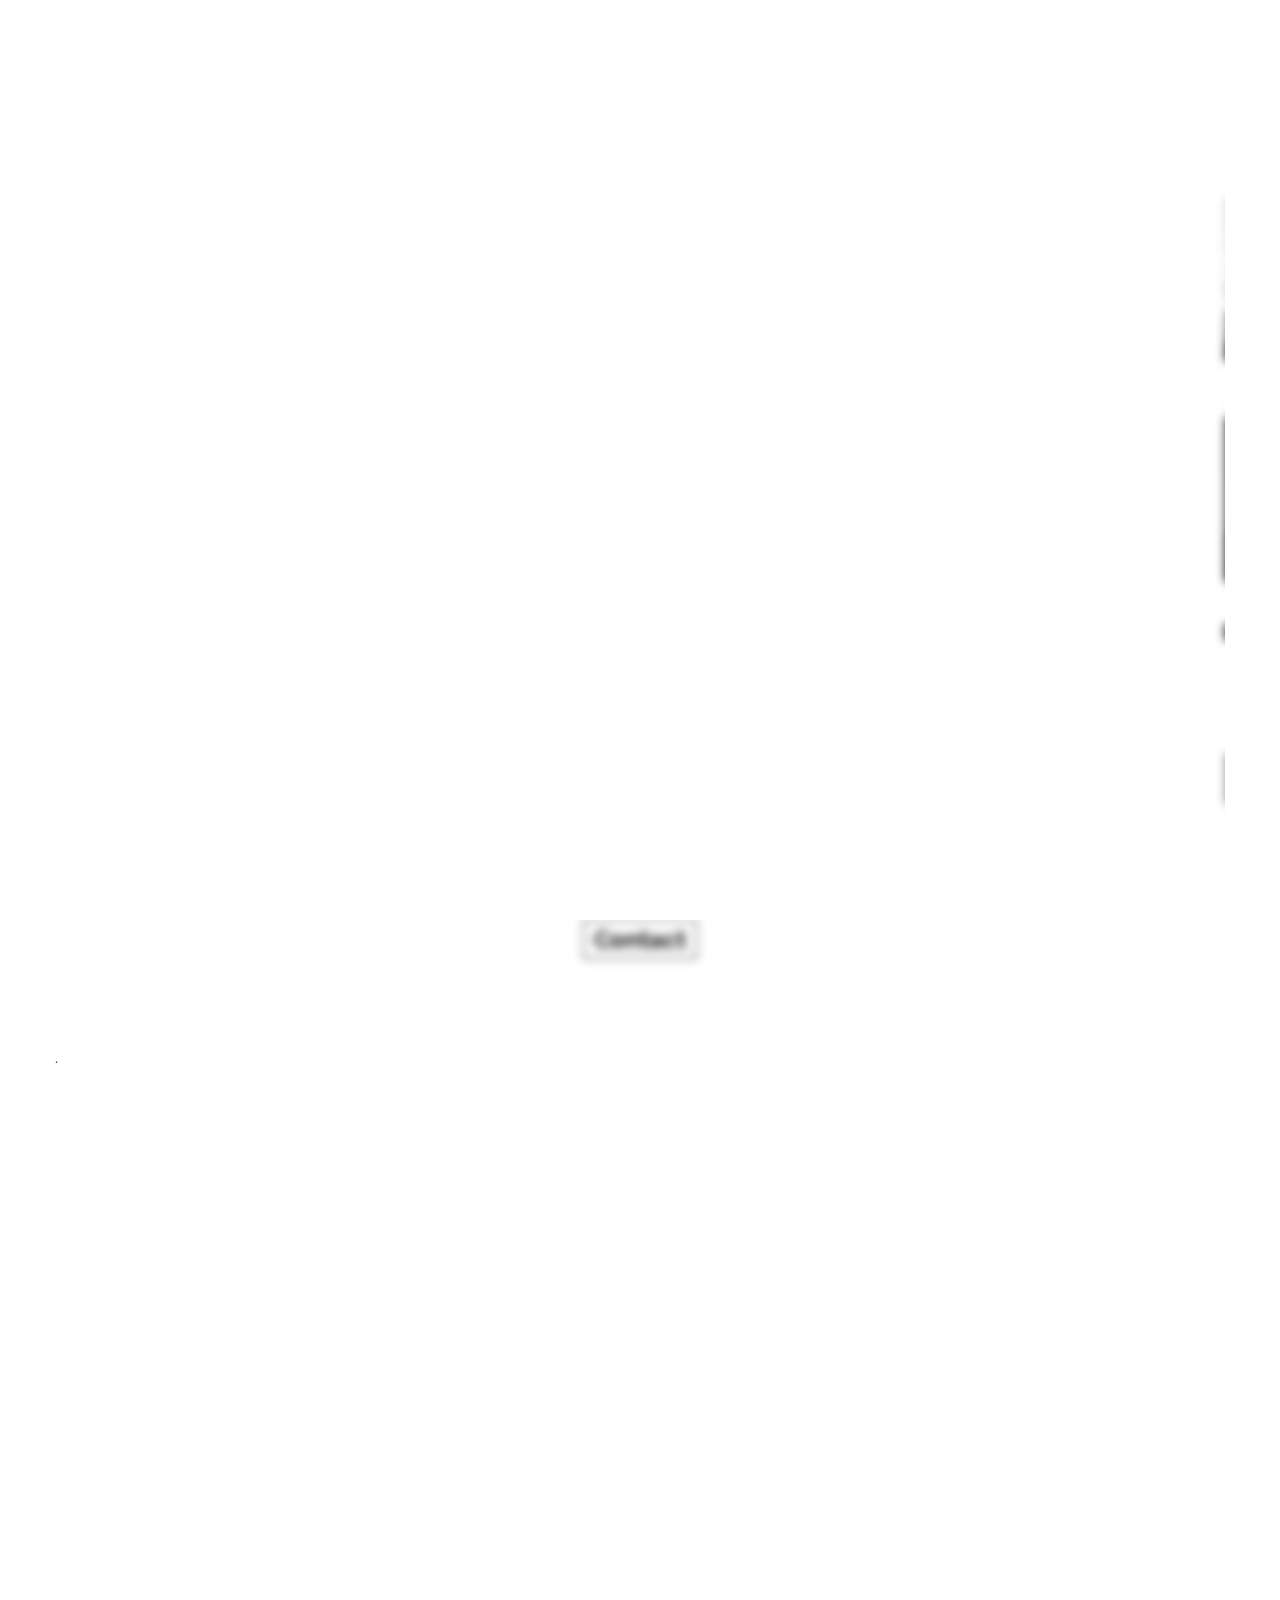
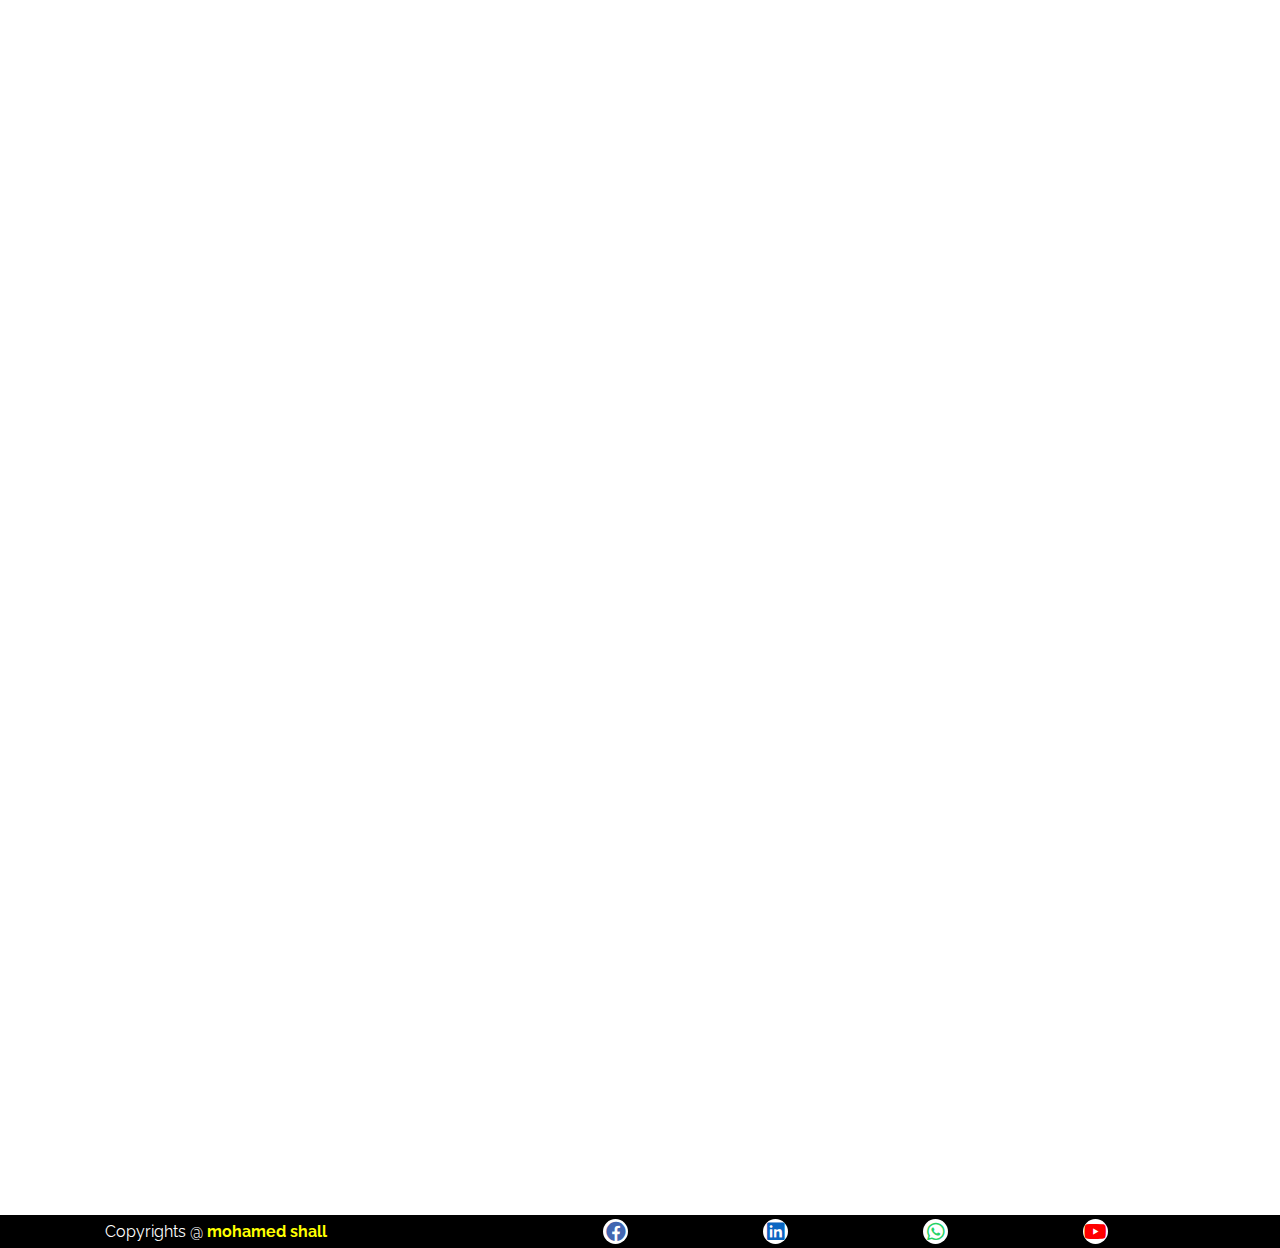
==== commit 65e2d97e: "Update index.html" ====
--- a/index.html
+++ b/index.html
@@ -45,17 +45,27 @@
                 <div class="swap">
                     <h2>Hi There, I am a</h2>
                 </div>
+                <div class="swap">
+                    <h2>Hi There, I am a</h2>
+                </div>
                 <div class="swap-1">
-                    <h2><a href="#">Front-end</a></h2>
-                    <h2><a href="#about">About</a></h2>
+                    <div class="swap-1-inner">
+                        <h2 class="front"><a href="#">Front-end</a></h2>
+                        <h2 class="back"><a href="#about">About</a></h2>
+                    </div>
                 </div>
                 <div class="swap-2">
-                    <h2><a href="#">Web</a></h2>
-                    <h2><a href="#portfolio">Portfolio</a></h2>
+                    <div class="swap-2-inner">
+                        <h2 class="front"><a href="#">Web</a></h2>
+                        <h2 class="back"><a href="#portfolio">Portfolio</a></h2>
+                    </div>
                 </div>
                 <div class="swap-3">
-                    <h2><a href="#">Developer</a></h2>
-                    <h2><a href="#contact">Contact Us</a></h2>
+                    <div class="swap-3-inner">
+                        <h2 class="front"><a href="#">Developer</a></h2>
+                        <h2 class="back"><a href="#contact">Contact Us</a></h2>
+                    </div>
+                    
                 </div>
             </div>
             <div class="right intersect">
@@ -109,7 +119,7 @@
                         <h3>Template One</h3>
                     </div>
                 </a>
-                <a class="all products" href="https://mohamedshal.github.io/Template_Two/" target="_blank">
+                <a class="all services" href="https://mohamedshal.github.io/Template_Two/" target="_blank">
                     <div class="box">
                         <div class="image">
                             <img src="images/template2.png" alt="">
@@ -125,7 +135,7 @@
                         <h3>Template Three</h3>
                     </div>
                 </a>
-                <a class="all products" href="https://mohamedshal.github.io/Boostrap_Travel/" target="_blank">
+                <a class="all services" href="https://mohamedshal.github.io/Boostrap_Travel/" target="_blank">
                     <div class="box">
                         <div class="image">
                             <img src="images/BootStrapp.png" alt="">
@@ -136,12 +146,12 @@
                 <a class="all products" href="https://mohamedshal.github.io/E-Commerce/" target="_blank">
                     <div class="box">
                         <div class="image">
-                            <img src="images/e-commerce.ong" alt="">
+                            <img src="images/e-commerce.png" alt="">
                         </div>
                         <h3>E-commerce</h3>
                     </div>
                 </a>
-                <a class="all products" href="https://theprayerstimings.netlify.app/" target="_blank">
+                <a class="all services" href="https://theprayerstimings.netlify.app/" target="_blank">
                     <div class="box">
                         <div class="image">
                             <img src="images/prayertimings.png" alt="">
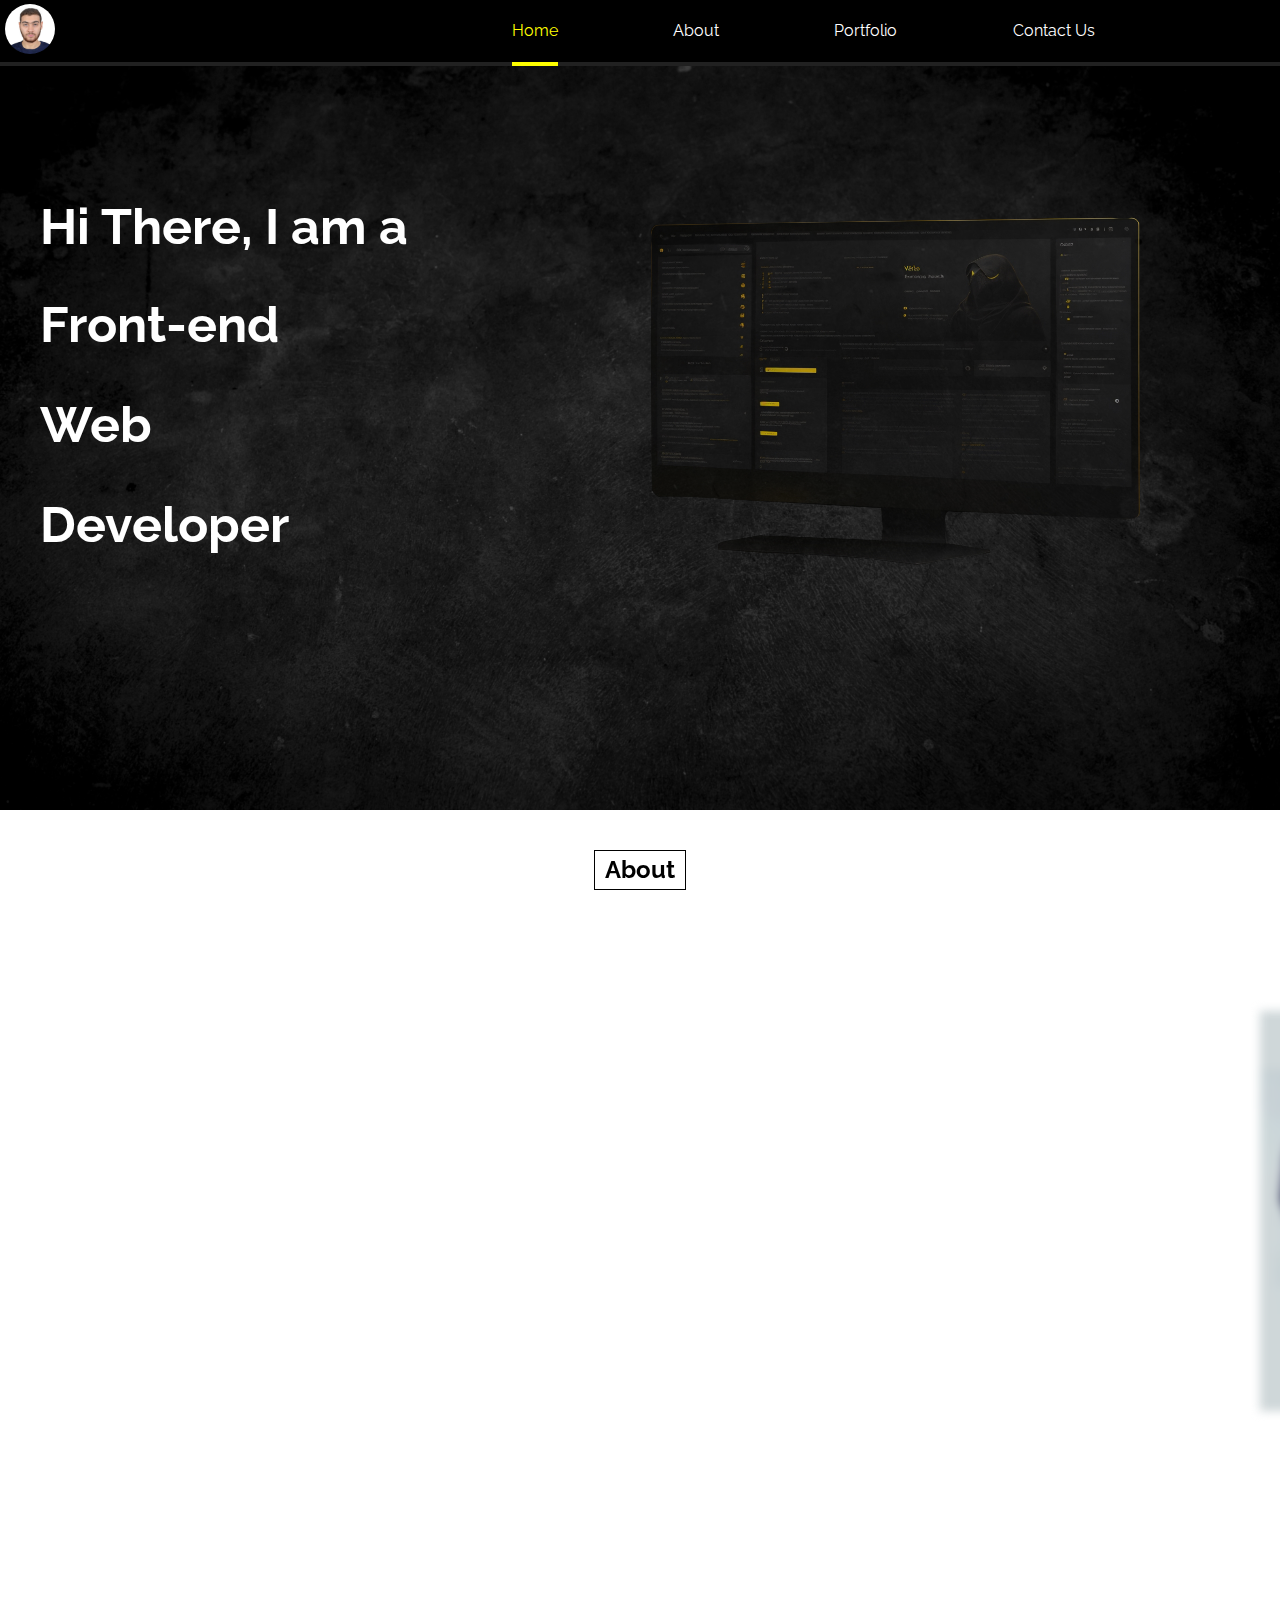
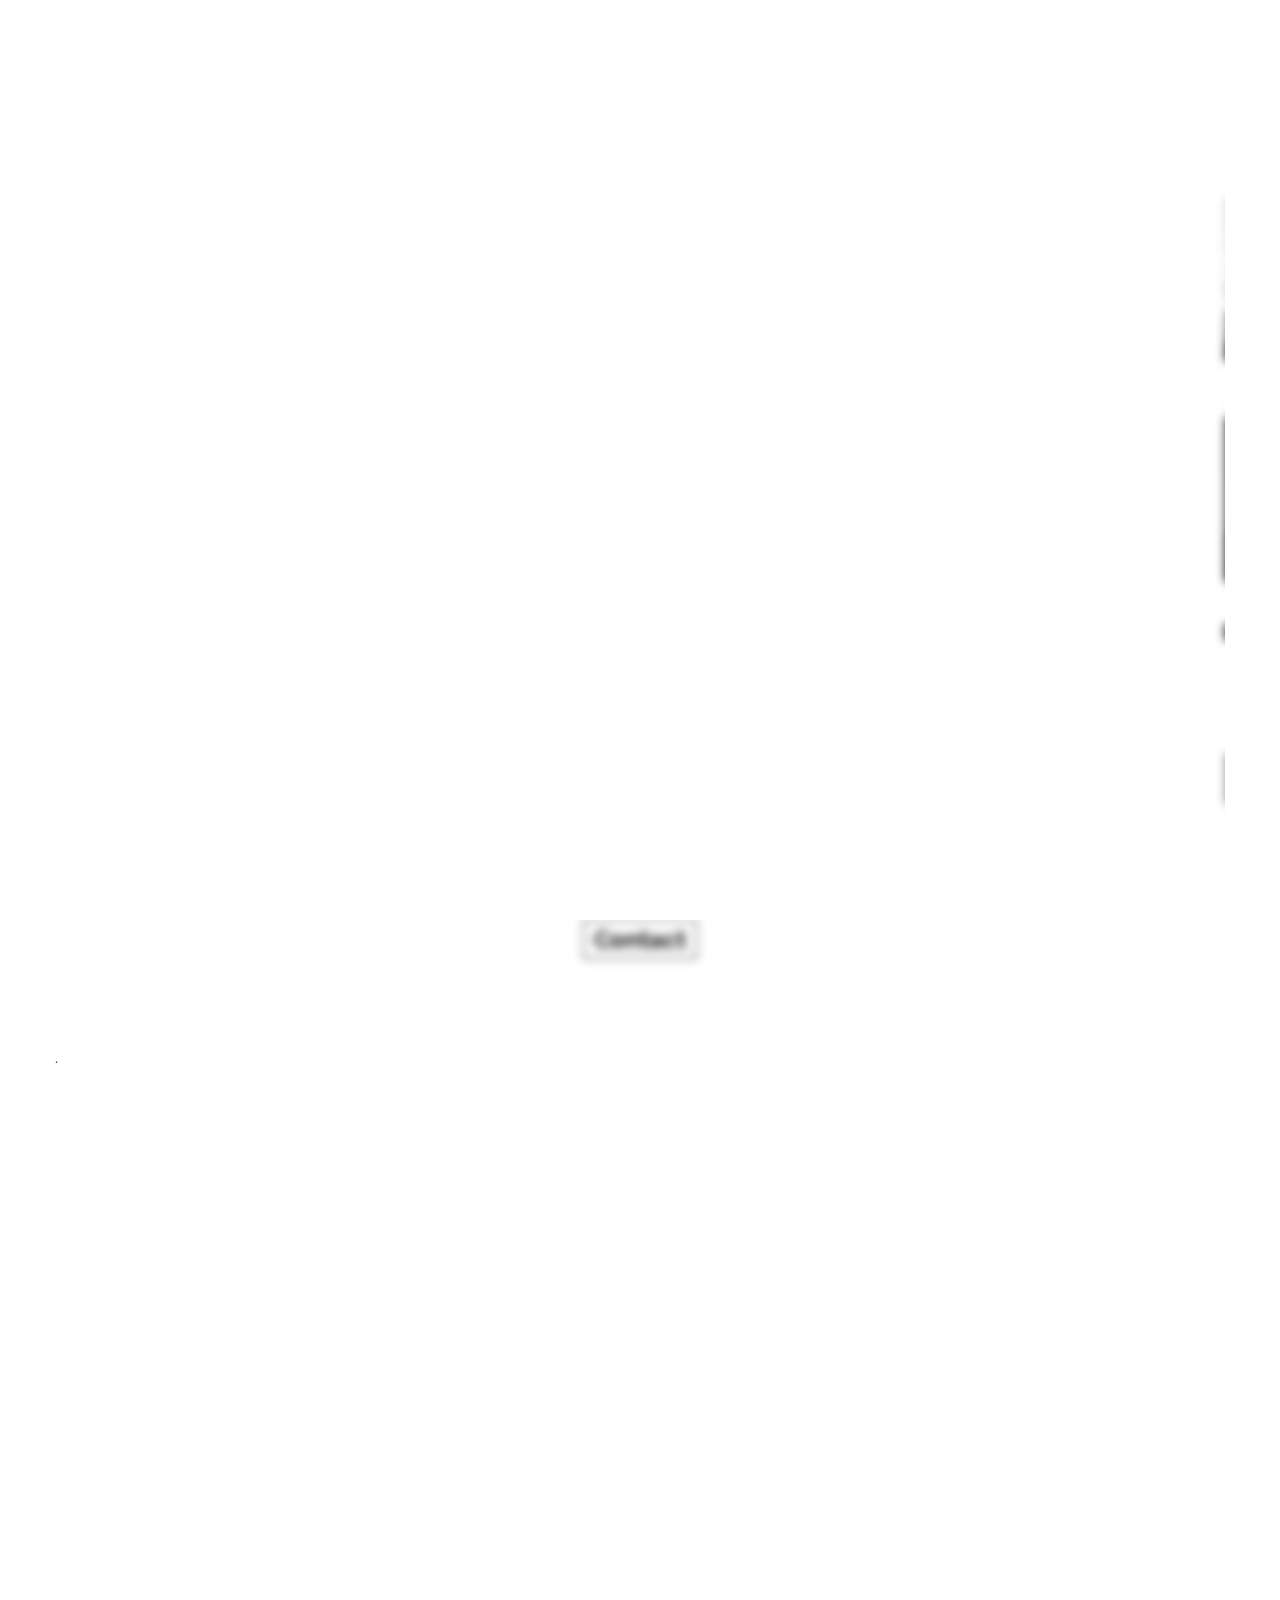
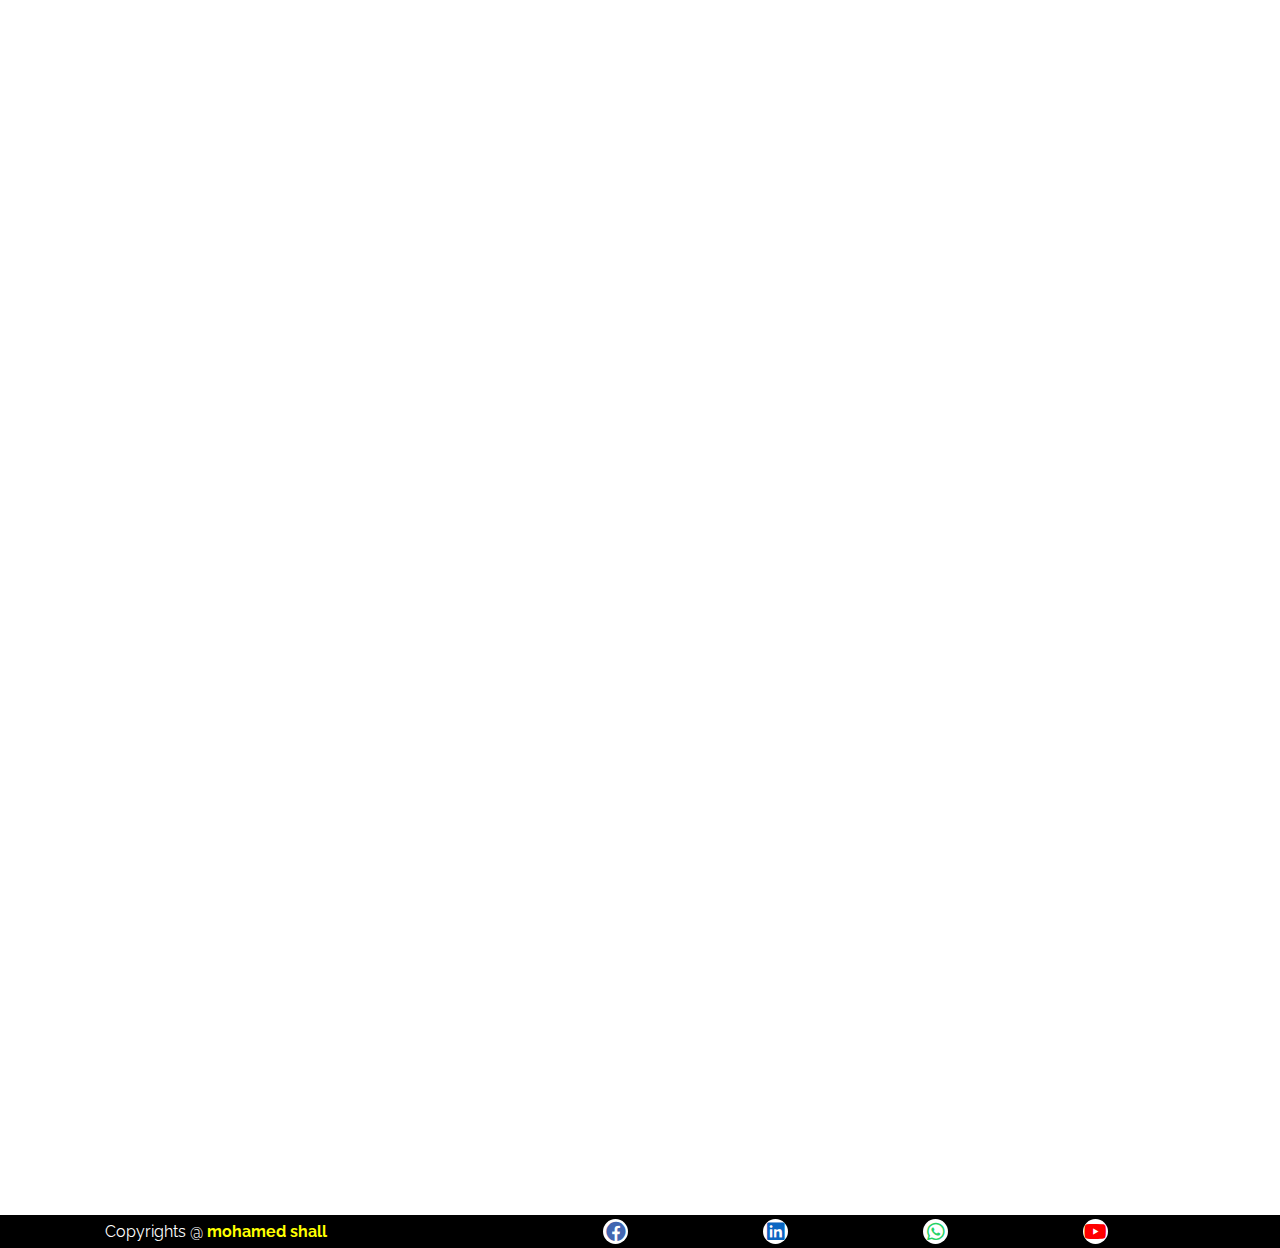
==== commit 428d6867: "Update index.html" ====
--- a/index.html
+++ b/index.html
@@ -45,9 +45,6 @@
                 <div class="swap">
                     <h2>Hi There, I am a</h2>
                 </div>
-                <div class="swap">
-                    <h2>Hi There, I am a</h2>
-                </div>
                 <div class="swap-1">
                     <div class="swap-1-inner">
                         <h2 class="front"><a href="#">Front-end</a></h2>
--- a/css/style.css
+++ b/css/style.css
@@ -241,14 +241,29 @@
 .home .container .swap:first-child {
     margin-top: 15vh;
 }
-.home .container .swap-1, .home .container .swap-2,.home .container .swap-3{
+.home .container .swap-1 .swap-1-inner, .home .container .swap-2 .swap-2-inner,.home .container .swap-3 .swap-3-inner {
+
     transition: var(--main-transition);
     transform-style: preserve-3d;
     position: relative;
     width: 370px;
     height: 60px;
-}
-.home .container .swap-1:hover,.home .container .swap-2:hover,.home .container .swap-3:hover {
+    transition: transform 0.8s;
+}
+
+.home .container .swap-1:hover .swap-1-inner,.home .container .swap-2:hover .swap-2-inner,.home .container .swap-3:hover .swap-3-inner {
+    transform: rotateX(180deg);
+}
+.front, .back {
+        position: absolute;
+        left: 0;
+        top: 0;
+        width: 100%;
+        height: 100%;
+        -webkit-backface-visibility: hidden; /* Safari */
+        backface-visibility: hidden;
+}
+.back  {
     transform: rotateX(180deg);
 }
 .home .container .swap-1:hover a,.home .container .swap-2:hover a,.home .container .swap-3:hover a {
@@ -853,4 +868,4 @@
 footer .container ul li a #yout {
     color: #FF0000;
 }
-/* End Footer */+/* End Footer */
